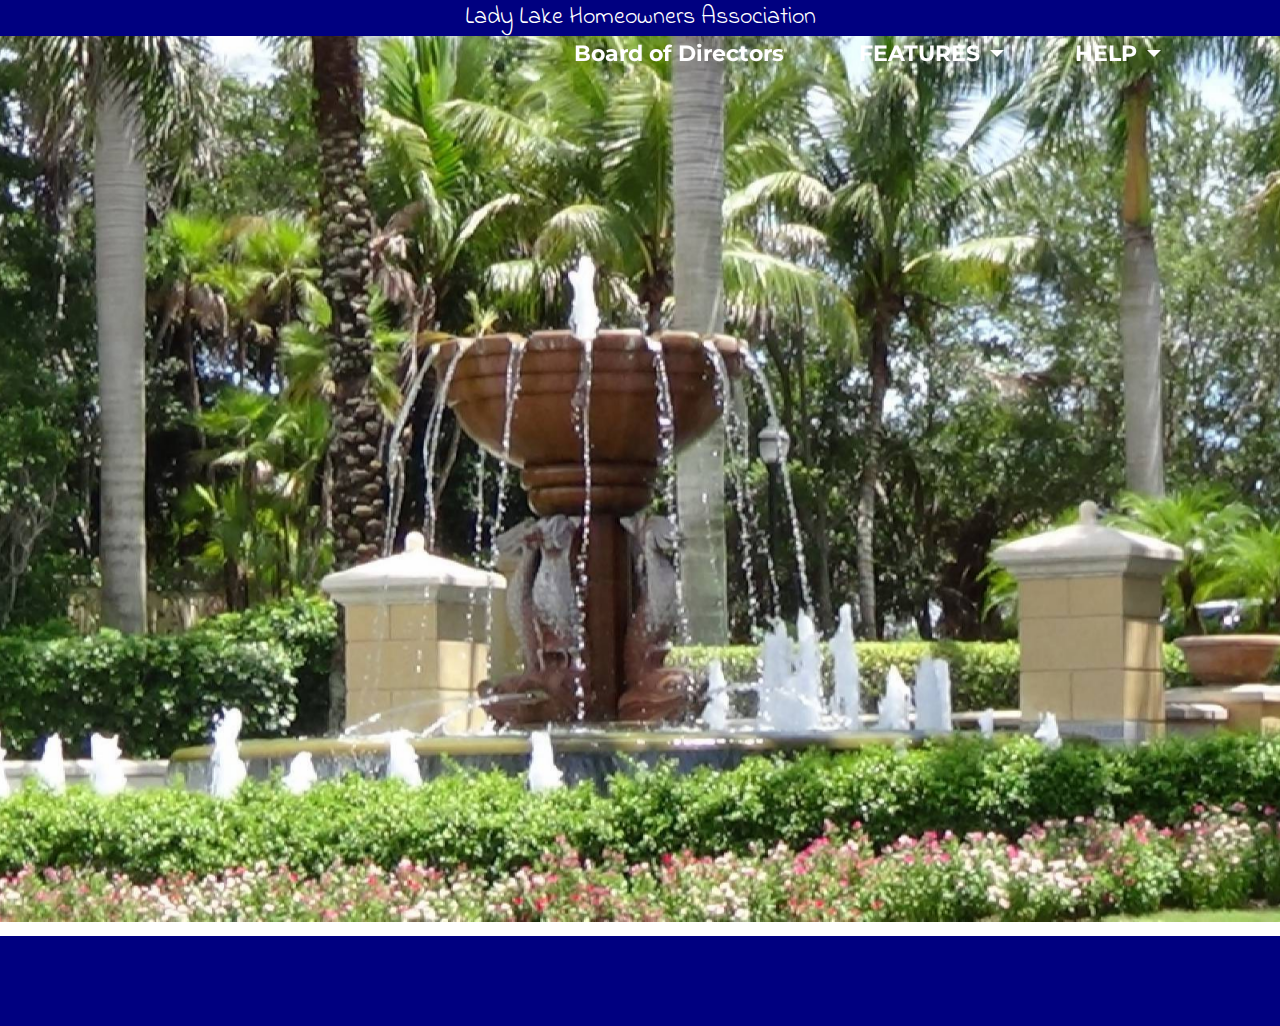
==== index.html @ 6f851787 "create github pages" ====
<!DOCTYPE html>
<html>
<head>
  <!-- Site made with Mobirise Website Builder v3.11.1, https://mobirise.com -->
  <meta charset="UTF-8">
  <meta http-equiv="X-UA-Compatible" content="IE=edge">
  <meta name="generator" content="Mobirise v3.11.1, mobirise.com">
  <meta name="viewport" content="width=device-width, initial-scale=1">
  <link rel="shortcut icon" href="assets/images/logo.png" type="image/x-icon">
  <meta name="description" content="">
  <title>Lady Lake Homeowner's Association</title>
  <link rel="stylesheet" href="https://fonts.googleapis.com/css?family=Lora:400,700,400italic,700italic&amp;subset=latin">
  <link rel="stylesheet" href="https://fonts.googleapis.com/css?family=Montserrat:400,700">
  <link rel="stylesheet" href="https://fonts.googleapis.com/css?family=Raleway:100,100i,200,200i,300,300i,400,400i,500,500i,600,600i,700,700i,800,800i,900,900i">
  <link rel="stylesheet" href="assets/bootstrap-material-design-font/css/material.css">
  <link rel="stylesheet" href="assets/tether/tether.min.css">
  <link rel="stylesheet" href="assets/bootstrap/css/bootstrap.min.css">
  <link rel="stylesheet" href="assets/animate.css/animate.min.css">
  <link rel="stylesheet" href="assets/dropdown/css/style.css">
  <link rel="stylesheet" href="assets/theme/css/style.css">
  <link rel="stylesheet" href="assets/mobirise/css/mbr-additional.css" type="text/css">
  
  
  
</head>
<body>
<section id="menu-2q">

    <nav class="navbar navbar-dropdown bg-color transparent">
        <div class="container">

            <div class="mbr-table">
                
                <div class="mbr-table-cell">

                    <button class="navbar-toggler pull-xs-right hidden-md-up" type="button" data-toggle="collapse" data-target="#exCollapsingNavbar">
                        <div class="hamburger-icon"></div>
                    </button>

                    <ul class="nav-dropdown collapse pull-xs-right nav navbar-nav navbar-toggleable-sm" id="exCollapsingNavbar"><li class="nav-item"><a class="nav-link link" href="page1.html">Board of Directors</a></li><li class="nav-item dropdown"><a class="nav-link link dropdown-toggle" data-toggle="dropdown-submenu" href="https://mobirise.com/" aria-expanded="false">FEATURES</a><div class="dropdown-menu"><a class="dropdown-item" href="https://mobirise.com/">Mobile friendly</a><a class="dropdown-item" href="https://mobirise.com/">Based on Bootstrap</a><div class="dropdown"><a class="dropdown-item dropdown-toggle" data-toggle="dropdown-submenu" href="https://mobirise.com/">Trendy blocks</a><div class="dropdown-menu dropdown-submenu"><a class="dropdown-item" href="https://mobirise.com/">Image/content slider</a><a class="dropdown-item" href="https://mobirise.com/">Contact forms</a><a class="dropdown-item" href="https://mobirise.com/">Image gallery</a><a class="dropdown-item" href="https://mobirise.com/">Mobile menu</a><a class="dropdown-item" href="https://mobirise.com/">Google maps</a><a class="dropdown-item" href="https://mobirise.com/">Social buttons</a><a class="dropdown-item" href="https://mobirise.com/">Google fonts</a><a class="dropdown-item" href="https://mobirise.com/">Video background</a></div></div><a class="dropdown-item" href="https://mobirise.com/">Host anywhere</a></div></li><li class="nav-item dropdown"><a class="nav-link link dropdown-toggle" data-toggle="dropdown-submenu" href="https://mobirise.com/" aria-expanded="false">HELP</a><div class="dropdown-menu"><a class="dropdown-item" href="http://forums.mobirise.com/">Forum</a><a class="dropdown-item" href="https://mobirise.com/">Tutorials</a><a class="dropdown-item" href="https://mobirise.com/">Contact us</a></div></li></ul>
                    <button hidden="" class="navbar-toggler navbar-close" type="button" data-toggle="collapse" data-target="#exCollapsingNavbar">
                        <div class="close-icon"></div>
                    </button>

                </div>
            </div>

        </div>
    </nav>

</section>

<section class="engine"><a rel="external" href="https://mobirise.com">mobirise.com</a></section><section class="mbr-section article mbr-section__container mbr-after-navbar" id="content1-2d" style="background-color: rgb(0, 0, 128); padding-top: 0px; padding-bottom: 0px;">

    <div class="container">
        <div class="row">
            <div class="col-xs-12 lead"><p><span style="line-height: 1.5;">Lady Lake Homeowners Association</span></p></div>
        </div>
    </div>

</section>

<section class="mbr-section mbr-section-hero mbr-section-full mbr-parallax-background" id="header1-23" style="background-image: url(assets/images/fountain-1-2000x1125.jpg);">

    

    <div class="mbr-table-cell">

        <div class="container">
            <div class="row">
                <div class="mbr-section col-md-10 col-md-offset-1 text-xs-center">

                    
                    
                    
                </div>
            </div>
        </div>
    </div>

    

</section>

<section class="mbr-section mbr-section__container article" id="header3-1s" style="background-color: rgb(0, 0, 128); padding-top: 0px; padding-bottom: 0px;">
    <div class="container">
        <div class="row">
            <div class="col-xs-12">
                <h3 class="mbr-section-title display-2"></h3>
                <small class="mbr-section-subtitle"><p><a href="http://#"><img src="https://associationapps.github.io/CodeTestApp/assets/images/bulldog.gif" alt="www.greatcommunities.com" style="width:60px;height:70px;" class="img-circle"></a>&nbsp;Brought To You By KrazyDawg Apps</p></small>
            </div>
        </div>
    </div>
</section>


  <script src="assets/web/assets/jquery/jquery.min.js"></script>
  <script src="assets/tether/tether.min.js"></script>
  <script src="assets/bootstrap/js/bootstrap.min.js"></script>
  <script src="assets/smooth-scroll/SmoothScroll.js"></script>
  <script src="assets/viewportChecker/jquery.viewportchecker.js"></script>
  <script src="assets/jarallax/jarallax.js"></script>
  <script src="assets/dropdown/js/script.min.js"></script>
  <script src="assets/touchSwipe/jquery.touchSwipe.min.js"></script>
  <script src="assets/theme/js/script.js"></script>
  
  
  <input name="animation" type="hidden">
  </body>
</html>
---- assets/bootstrap-material-design-font/css/material.css ----
@font-face {
  font-family: 'Material-Design-Icons';
  src: url('../fonts/Material-Design-Icons.eot?3ocs8m');
  src: url('../fonts/Material-Design-Icons.eot?#iefix3ocs8m') format('embedded-opentype'), url('../fonts/Material-Design-Icons.woff?3ocs8m') format('woff'), url('../fonts/Material-Design-Icons.ttf?3ocs8m') format('truetype'), url('../fonts/Material-Design-Icons.svg?3ocs8m#Material-Design-Icons') format('svg');
  font-weight: normal;
  font-style: normal;
}
[class^="mdi-"],
[class*="mdi-"] {
  speak: none;
  display: inline-block;
  font-style: normal;
  font-variant:normal;
  font-weight:normal;
  /*font-size:24px;*/
  line-height:1;
  font-family:'Material-Design-Icons' !important;
  text-rendering: auto;
  
  -webkit-font-smoothing: antialiased;
  -moz-osx-font-smoothing: grayscale;
  -webkit-transform: translate(0, 0);
      -ms-transform: translate(0, 0);
          transform: translate(0, 0);
}
[class^="mdi-"]:before,
[class*="mdi-"]:before {
  display: inline-block;
  speak: none;
  text-decoration: inherit;
}
[class^="mdi-"].pull-left,
[class*="mdi-"].pull-left {
  margin-right: .3em;
}
[class^="mdi-"].pull-right,
[class*="mdi-"].pull-right {
  margin-left: .3em;
}
[class^="mdi-"].mdi-lg:before,
[class*="mdi-"].mdi-lg:before,
[class^="mdi-"].mdi-lg:after,
[class*="mdi-"].mdi-lg:after {
  font-size: 1.33333333em;
  line-height: 0.75em;
  vertical-align: -15%;
}
[class^="mdi-"].mdi-2x:before,
[class*="mdi-"].mdi-2x:before,
[class^="mdi-"].mdi-2x:after,
[class*="mdi-"].mdi-2x:after {
  font-size: 2em;
}
[class^="mdi-"].mdi-3x:before,
[class*="mdi-"].mdi-3x:before,
[class^="mdi-"].mdi-3x:after,
[class*="mdi-"].mdi-3x:after {
  font-size: 3em;
}
[class^="mdi-"].mdi-4x:before,
[class*="mdi-"].mdi-4x:before,
[class^="mdi-"].mdi-4x:after,
[class*="mdi-"].mdi-4x:after {
  font-size: 4em;
}
[class^="mdi-"].mdi-5x:before,
[class*="mdi-"].mdi-5x:before,
[class^="mdi-"].mdi-5x:after,
[class*="mdi-"].mdi-5x:after {
  font-size: 5em;
}
[class^="mdi-device-signal-cellular-"]:after,
[class^="mdi-device-battery-"]:after,
[class^="mdi-device-battery-charging-"]:after,
[class^="mdi-device-signal-cellular-connected-no-internet-"]:after,
[class^="mdi-device-signal-wifi-"]:after,
[class^="mdi-device-signal-wifi-statusbar-not-connected"]:after,
.mdi-device-network-wifi:after {
  opacity: .3;
  position: absolute;
  left: 0;
  top: 0;
  z-index: 1;
  display: inline-block;
  speak: none;
  text-decoration: inherit;
}
[class^="mdi-device-signal-cellular-"]:after {
  content: "\e758";
}
[class^="mdi-device-battery-"]:after {
  content: "\e735";
}
[class^="mdi-device-battery-charging-"]:after {
  content: "\e733";
}
[class^="mdi-device-signal-cellular-connected-no-internet-"]:after {
  content: "\e75d";
}
[class^="mdi-device-signal-wifi-"]:after,
.mdi-device-network-wifi:after {
  content: "\e765";
}
[class^="mdi-device-signal-wifi-statusbasr-not-connected"]:after {
  content: "\e8f7";
}
.mdi-device-signal-cellular-off:after,
.mdi-device-signal-cellular-null:after,
.mdi-device-signal-cellular-no-sim:after,
.mdi-device-signal-wifi-off:after,
.mdi-device-signal-wifi-4-bar:after,
.mdi-device-signal-cellular-4-bar:after,
.mdi-device-battery-alert:after,
.mdi-device-signal-cellular-connected-no-internet-4-bar:after,
.mdi-device-battery-std:after,
.mdi-device-battery-full .mdi-device-battery-unknown:after {
  content: "";
}
.mdi-fw {
  width: 1.28571429em;
  text-align: center;
}
.mdi-ul {
  padding-left: 0;
  margin-left: 2.14285714em;
  list-style-type: none;
}
.mdi-ul > li {
  position: relative;
}
.mdi-li {
  position: absolute;
  left: -2.14285714em;
  width: 2.14285714em;
  top: 0.14285714em;
  text-align: center;
}
.mdi-li.mdi-lg {
  left: -1.85714286em;
}
.mdi-border {
  padding: .2em .25em .15em;
  border: solid 0.08em #eeeeee;
  border-radius: .1em;
}
.mdi-spin {
  -webkit-animation: mdi-spin 2s infinite linear;
  animation: mdi-spin 2s infinite linear;
  -webkit-transform-origin: 50% 50%;
  -ms-transform-origin: 50% 50%;
      transform-origin: 50% 50%;
}
.mdi-pulse {
  -webkit-animation: mdi-spin 1s steps(8) infinite;
  animation: mdi-spin 1s steps(8) infinite;
  -webkit-transform-origin: 50% 50%;
  -ms-transform-origin: 50% 50%;
      transform-origin: 50% 50%;
}
@-webkit-keyframes mdi-spin {
  0% {
    -webkit-transform: rotate(0deg);
    transform: rotate(0deg);
  }
  100% {
    -webkit-transform: rotate(359deg);
    transform: rotate(359deg);
  }
}
@keyframes mdi-spin {
  0% {
    -webkit-transform: rotate(0deg);
    transform: rotate(0deg);
  }
  100% {
    -webkit-transform: rotate(359deg);
    transform: rotate(359deg);
  }
}
.mdi-rotate-90 {
  filter: progid:DXImageTransform.Microsoft.BasicImage(rotation=1);
  -webkit-transform: rotate(90deg);
  -ms-transform: rotate(90deg);
  transform: rotate(90deg);
}
.mdi-rotate-180 {
  filter: progid:DXImageTransform.Microsoft.BasicImage(rotation=2);
  -webkit-transform: rotate(180deg);
  -ms-transform: rotate(180deg);
  transform: rotate(180deg);
}
.mdi-rotate-270 {
  filter: progid:DXImageTransform.Microsoft.BasicImage(rotation=3);
  -webkit-transform: rotate(270deg);
  -ms-transform: rotate(270deg);
  transform: rotate(270deg);
}
.mdi-flip-horizontal {
  filter: progid:DXImageTransform.Microsoft.BasicImage(rotation=0, mirror=1);
  -webkit-transform: scale(-1, 1);
  -ms-transform: scale(-1, 1);
  transform: scale(-1, 1);
}
.mdi-flip-vertical {
  filter: progid:DXImageTransform.Microsoft.BasicImage(rotation=2, mirror=1);
  -webkit-transform: scale(1, -1);
  -ms-transform: scale(1, -1);
  transform: scale(1, -1);
}
:root .mdi-rotate-90,
:root .mdi-rotate-180,
:root .mdi-rotate-270,
:root .mdi-flip-horizontal,
:root .mdi-flip-vertical {
  -webkit-filter: none;
          filter: none;
}
.mdi-stack {
  position: relative;
  display: inline-block;
  width: 2em;
  height: 2em;
  line-height: 2em;
  vertical-align: middle;
}
.mdi-stack-1x,
.mdi-stack-2x {
  position: absolute;
  left: 0;
  width: 100%;
  text-align: center;
}
.mdi-stack-1x {
  line-height: inherit;
}
.mdi-stack-2x {
  font-size: 2em;
}
.mdi-inverse {
  color: #ffffff;
}
/* Start Icons */
.mdi-action-3d-rotation:before {
  content: "\e600";
}
.mdi-action-accessibility:before {
  content: "\e601";
}
.mdi-action-account-balance-wallet:before {
  content: "\e602";
}
.mdi-action-account-balance:before {
  content: "\e603";
}
.mdi-action-account-box:before {
  content: "\e604";
}
.mdi-action-account-child:before {
  content: "\e605";
}
.mdi-action-account-circle:before {
  content: "\e606";
}
.mdi-action-add-shopping-cart:before {
  content: "\e607";
}
.mdi-action-alarm-add:before {
  content: "\e608";
}
.mdi-action-alarm-off:before {
  content: "\e609";
}
.mdi-action-alarm-on:before {
  content: "\e60a";
}
.mdi-action-alarm:before {
  content: "\e60b";
}
.mdi-action-android:before {
  content: "\e60c";
}
.mdi-action-announcement:before {
  content: "\e60d";
}
.mdi-action-aspect-ratio:before {
  content: "\e60e";
}
.mdi-action-assessment:before {
  content: "\e60f";
}
.mdi-action-assignment-ind:before {
  content: "\e610";
}
.mdi-action-assignment-late:before {
  content: "\e611";
}
.mdi-action-assignment-return:before {
  content: "\e612";
}
.mdi-action-assignment-returned:before {
  content: "\e613";
}
.mdi-action-assignment-turned-in:before {
  content: "\e614";
}
.mdi-action-assignment:before {
  content: "\e615";
}
.mdi-action-autorenew:before {
  content: "\e616";
}
.mdi-action-backup:before {
  content: "\e617";
}
.mdi-action-book:before {
  content: "\e618";
}
.mdi-action-bookmark-outline:before {
  content: "\e619";
}
.mdi-action-bookmark:before {
  content: "\e61a";
}
.mdi-action-bug-report:before {
  content: "\e61b";
}
.mdi-action-cached:before {
  content: "\e61c";
}
.mdi-action-check-circle:before {
  content: "\e61d";
}
.mdi-action-class:before {
  content: "\e61e";
}
.mdi-action-credit-card:before {
  content: "\e61f";
}
.mdi-action-dashboard:before {
  content: "\e620";
}
.mdi-action-delete:before {
  content: "\e621";
}
.mdi-action-description:before {
  content: "\e622";
}
.mdi-action-dns:before {
  content: "\e623";
}
.mdi-action-done-all:before {
  content: "\e624";
}
.mdi-action-done:before {
  content: "\e625";
}
.mdi-action-event:before {
  content: "\e626";
}
.mdi-action-exit-to-app:before {
  content: "\e627";
}
.mdi-action-explore:before {
  content: "\e628";
}
.mdi-action-extension:before {
  content: "\e629";
}
.mdi-action-face-unlock:before {
  content: "\e62a";
}
.mdi-action-favorite-outline:before {
  content: "\e62b";
}
.mdi-action-favorite:before {
  content: "\e62c";
}
.mdi-action-find-in-page:before {
  content: "\e62d";
}
.mdi-action-find-replace:before {
  content: "\e62e";
}
.mdi-action-flip-to-back:before {
  content: "\e62f";
}
.mdi-action-flip-to-front:before {
  content: "\e630";
}
.mdi-action-get-app:before {
  content: "\e631";
}
.mdi-action-grade:before {
  content: "\e632";
}
.mdi-action-group-work:before {
  content: "\e633";
}
.mdi-action-help:before {
  content: "\e634";
}
.mdi-action-highlight-remove:before {
  content: "\e635";
}
.mdi-action-history:before {
  content: "\e636";
}
.mdi-action-home:before {
  content: "\e637";
}
.mdi-action-https:before {
  content: "\e638";
}
.mdi-action-info-outline:before {
  content: "\e639";
}
.mdi-action-info:before {
  content: "\e63a";
}
.mdi-action-input:before {
  content: "\e63b";
}
.mdi-action-invert-colors:before {
  content: "\e63c";
}
.mdi-action-label-outline:before {
  content: "\e63d";
}
.mdi-action-label:before {
  content: "\e63e";
}
.mdi-action-language:before {
  content: "\e63f";
}
.mdi-action-launch:before {
  content: "\e640";
}
.mdi-action-list:before {
  content: "\e641";
}
.mdi-action-lock-open:before {
  content: "\e642";
}
.mdi-action-lock-outline:before {
  content: "\e643";
}
.mdi-action-lock:before {
  content: "\e644";
}
.mdi-action-loyalty:before {
  content: "\e645";
}
.mdi-action-markunread-mailbox:before {
  content: "\e646";
}
.mdi-action-note-add:before {
  content: "\e647";
}
.mdi-action-open-in-browser:before {
  content: "\e648";
}
.mdi-action-open-in-new:before {
  content: "\e649";
}
.mdi-action-open-with:before {
  content: "\e64a";
}
.mdi-action-pageview:before {
  content: "\e64b";
}
.mdi-action-payment:before {
  content: "\e64c";
}
.mdi-action-perm-camera-mic:before {
  content: "\e64d";
}
.mdi-action-perm-contact-cal:before {
  content: "\e64e";
}
.mdi-action-perm-data-setting:before {
  content: "\e64f";
}
.mdi-action-perm-device-info:before {
  content: "\e650";
}
.mdi-action-perm-identity:before {
  content: "\e651";
}
.mdi-action-perm-media:before {
  content: "\e652";
}
.mdi-action-perm-phone-msg:before {
  content: "\e653";
}
.mdi-action-perm-scan-wifi:before {
  content: "\e654";
}
.mdi-action-picture-in-picture:before {
  content: "\e655";
}
.mdi-action-polymer:before {
  content: "\e656";
}
.mdi-action-print:before {
  content: "\e657";
}
.mdi-action-query-builder:before {
  content: "\e658";
}
.mdi-action-question-answer:before {
  content: "\e659";
}
.mdi-action-receipt:before {
  content: "\e65a";
}
.mdi-action-redeem:before {
  content: "\e65b";
}
.mdi-action-reorder:before {
  content: "\e65c";
}
.mdi-action-report-problem:before {
  content: "\e65d";
}
.mdi-action-restore:before {
  content: "\e65e";
}
.mdi-action-room:before {
  content: "\e65f";
}
.mdi-action-schedule:before {
  content: "\e660";
}
.mdi-action-search:before {
  content: "\e661";
}
.mdi-action-settings-applications:before {
  content: "\e662";
}
.mdi-action-settings-backup-restore:before {
  content: "\e663";
}
.mdi-action-settings-bluetooth:before {
  content: "\e664";
}
.mdi-action-settings-cell:before {
  content: "\e665";
}
.mdi-action-settings-display:before {
  content: "\e666";
}
.mdi-action-settings-ethernet:before {
  content: "\e667";
}
.mdi-action-settings-input-antenna:before {
  content: "\e668";
}
.mdi-action-settings-input-component:before {
  content: "\e669";
}
.mdi-action-settings-input-composite:before {
  content: "\e66a";
}
.mdi-action-settings-input-hdmi:before {
  content: "\e66b";
}
.mdi-action-settings-input-svideo:before {
  content: "\e66c";
}
.mdi-action-settings-overscan:before {
  content: "\e66d";
}
.mdi-action-settings-phone:before {
  content: "\e66e";
}
.mdi-action-settings-power:before {
  content: "\e66f";
}
.mdi-action-settings-remote:before {
  content: "\e670";
}
.mdi-action-settings-voice:before {
  content: "\e671";
}
.mdi-action-settings:before {
  content: "\e672";
}
.mdi-action-shop-two:before {
  content: "\e673";
}
.mdi-action-shop:before {
  content: "\e674";
}
.mdi-action-shopping-basket:before {
  content: "\e675";
}
.mdi-action-shopping-cart:before {
  content: "\e676";
}
.mdi-action-speaker-notes:before {
  content: "\e677";
}
.mdi-action-spellcheck:before {
  content: "\e678";
}
.mdi-action-star-rate:before {
  content: "\e679";
}
.mdi-action-stars:before {
  content: "\e67a";
}
.mdi-action-store:before {
  content: "\e67b";
}
.mdi-action-subject:before {
  content: "\e67c";
}
.mdi-action-supervisor-account:before {
  content: "\e67d";
}
.mdi-action-swap-horiz:before {
  content: "\e67e";
}
.mdi-action-swap-vert-circle:before {
  content: "\e67f";
}
.mdi-action-swap-vert:before {
  content: "\e680";
}
.mdi-action-system-update-tv:before {
  content: "\e681";
}
.mdi-action-tab-unselected:before {
  content: "\e682";
}
.mdi-action-tab:before {
  content: "\e683";
}
.mdi-action-theaters:before {
  content: "\e684";
}
.mdi-action-thumb-down:before {
  content: "\e685";
}
.mdi-action-thumb-up:before {
  content: "\e686";
}
.mdi-action-thumbs-up-down:before {
  content: "\e687";
}
.mdi-action-toc:before {
  content: "\e688";
}
.mdi-action-today:before {
  content: "\e689";
}
.mdi-action-track-changes:before {
  content: "\e68a";
}
.mdi-action-translate:before {
  content: "\e68b";
}
.mdi-action-trending-down:before {
  content: "\e68c";
}
.mdi-action-trending-neutral:before {
  content: "\e68d";
}
.mdi-action-trending-up:before {
  content: "\e68e";
}
.mdi-action-turned-in-not:before {
  content: "\e68f";
}
.mdi-action-turned-in:before {
  content: "\e690";
}
.mdi-action-verified-user:before {
  content: "\e691";
}
.mdi-action-view-agenda:before {
  content: "\e692";
}
.mdi-action-view-array:before {
  content: "\e693";
}
.mdi-action-view-carousel:before {
  content: "\e694";
}
.mdi-action-view-column:before {
  content: "\e695";
}
.mdi-action-view-day:before {
  content: "\e696";
}
.mdi-action-view-headline:before {
  content: "\e697";
}
.mdi-action-view-list:before {
  content: "\e698";
}
.mdi-action-view-module:before {
  content: "\e699";
}
.mdi-action-view-quilt:before {
  content: "\e69a";
}
.mdi-action-view-stream:before {
  content: "\e69b";
}
.mdi-action-view-week:before {
  content: "\e69c";
}
.mdi-action-visibility-off:before {
  content: "\e69d";
}
.mdi-action-visibility:before {
  content: "\e69e";
}
.mdi-action-wallet-giftcard:before {
  content: "\e69f";
}
.mdi-action-wallet-membership:before {
  content: "\e6a0";
}
.mdi-action-wallet-travel:before {
  content: "\e6a1";
}
.mdi-action-work:before {
  content: "\e6a2";
}
.mdi-alert-error:before {
  content: "\e6a3";
}
.mdi-alert-warning:before {
  content: "\e6a4";
}
.mdi-av-album:before {
  content: "\e6a5";
}
.mdi-av-closed-caption:before {
  content: "\e6a6";
}
.mdi-av-equalizer:before {
  content: "\e6a7";
}
.mdi-av-explicit:before {
  content: "\e6a8";
}
.mdi-av-fast-forward:before {
  content: "\e6a9";
}
.mdi-av-fast-rewind:before {
  content: "\e6aa";
}
.mdi-av-games:before {
  content: "\e6ab";
}
.mdi-av-hearing:before {
  content: "\e6ac";
}
.mdi-av-high-quality:before {
  content: "\e6ad";
}
.mdi-av-loop:before {
  content: "\e6ae";
}
.mdi-av-mic-none:before {
  content: "\e6af";
}
.mdi-av-mic-off:before {
  content: "\e6b0";
}
.mdi-av-mic:before {
  content: "\e6b1";
}
.mdi-av-movie:before {
  content: "\e6b2";
}
.mdi-av-my-library-add:before {
  content: "\e6b3";
}
.mdi-av-my-library-books:before {
  content: "\e6b4";
}
.mdi-av-my-library-music:before {
  content: "\e6b5";
}
.mdi-av-new-releases:before {
  content: "\e6b6";
}
.mdi-av-not-interested:before {
  content: "\e6b7";
}
.mdi-av-pause-circle-fill:before {
  content: "\e6b8";
}
.mdi-av-pause-circle-outline:before {
  content: "\e6b9";
}
.mdi-av-pause:before {
  content: "\e6ba";
}
.mdi-av-play-arrow:before {
  content: "\e6bb";
}
.mdi-av-play-circle-fill:before {
  content: "\e6bc";
}
.mdi-av-play-circle-outline:before {
  content: "\e6bd";
}
.mdi-av-play-shopping-bag:before {
  content: "\e6be";
}
.mdi-av-playlist-add:before {
  content: "\e6bf";
}
.mdi-av-queue-music:before {
  content: "\e6c0";
}
.mdi-av-queue:before {
  content: "\e6c1";
}
.mdi-av-radio:before {
  content: "\e6c2";
}
.mdi-av-recent-actors:before {
  content: "\e6c3";
}
.mdi-av-repeat-one:before {
  content: "\e6c4";
}
.mdi-av-repeat:before {
  content: "\e6c5";
}
.mdi-av-replay:before {
  content: "\e6c6";
}
.mdi-av-shuffle:before {
  content: "\e6c7";
}
.mdi-av-skip-next:before {
  content: "\e6c8";
}
.mdi-av-skip-previous:before {
  content: "\e6c9";
}
.mdi-av-snooze:before {
  content: "\e6ca";
}
.mdi-av-stop:before {
  content: "\e6cb";
}
.mdi-av-subtitles:before {
  content: "\e6cc";
}
.mdi-av-surround-sound:before {
  content: "\e6cd";
}
.mdi-av-timer:before {
  content: "\e6ce";
}
.mdi-av-video-collection:before {
  content: "\e6cf";
}
.mdi-av-videocam-off:before {
  content: "\e6d0";
}
.mdi-av-videocam:before {
  content: "\e6d1";
}
.mdi-av-volume-down:before {
  content: "\e6d2";
}
.mdi-av-volume-mute:before {
  content: "\e6d3";
}
.mdi-av-volume-off:before {
  content: "\e6d4";
}
.mdi-av-volume-up:before {
  content: "\e6d5";
}
.mdi-av-web:before {
  content: "\e6d6";
}
.mdi-communication-business:before {
  content: "\e6d7";
}
.mdi-communication-call-end:before {
  content: "\e6d8";
}
.mdi-communication-call-made:before {
  content: "\e6d9";
}
.mdi-communication-call-merge:before {
  content: "\e6da";
}
.mdi-communication-call-missed:before {
  content: "\e6db";
}
.mdi-communication-call-received:before {
  content: "\e6dc";
}
.mdi-communication-call-split:before {
  content: "\e6dd";
}
.mdi-communication-call:before {
  content: "\e6de";
}
.mdi-communication-chat:before {
  content: "\e6df";
}
.mdi-communication-clear-all:before {
  content: "\e6e0";
}
.mdi-communication-comment:before {
  content: "\e6e1";
}
.mdi-communication-contacts:before {
  content: "\e6e2";
}
.mdi-communication-dialer-sip:before {
  content: "\e6e3";
}
.mdi-communication-dialpad:before {
  content: "\e6e4";
}
.mdi-communication-dnd-on:before {
  content: "\e6e5";
}
.mdi-communication-email:before {
  content: "\e6e6";
}
.mdi-communication-forum:before {
  content: "\e6e7";
}
.mdi-communication-import-export:before {
  content: "\e6e8";
}
.mdi-communication-invert-colors-off:before {
  content: "\e6e9";
}
.mdi-communication-invert-colors-on:before {
  content: "\e6ea";
}
.mdi-communication-live-help:before {
  content: "\e6eb";
}
.mdi-communication-location-off:before {
  content: "\e6ec";
}
.mdi-communication-location-on:before {
  content: "\e6ed";
}
.mdi-communication-message:before {
  content: "\e6ee";
}
.mdi-communication-messenger:before {
  content: "\e6ef";
}
.mdi-communication-no-sim:before {
  content: "\e6f0";
}
.mdi-communication-phone:before {
  content: "\e6f1";
}
.mdi-communication-portable-wifi-off:before {
  content: "\e6f2";
}
.mdi-communication-quick-contacts-dialer:before {
  content: "\e6f3";
}
.mdi-communication-quick-contacts-mail:before {
  content: "\e6f4";
}
.mdi-communication-ring-volume:before {
  content: "\e6f5";
}
.mdi-communication-stay-current-landscape:before {
  content: "\e6f6";
}
.mdi-communication-stay-current-portrait:before {
  content: "\e6f7";
}
.mdi-communication-stay-primary-landscape:before {
  content: "\e6f8";
}
.mdi-communication-stay-primary-portrait:before {
  content: "\e6f9";
}
.mdi-communication-swap-calls:before {
  content: "\e6fa";
}
.mdi-communication-textsms:before {
  content: "\e6fb";
}
.mdi-communication-voicemail:before {
  content: "\e6fc";
}
.mdi-communication-vpn-key:before {
  content: "\e6fd";
}
.mdi-content-add-box:before {
  content: "\e6fe";
}
.mdi-content-add-circle-outline:before {
  content: "\e6ff";
}
.mdi-content-add-circle:before {
  content: "\e700";
}
.mdi-content-add:before {
  content: "\e701";
}
.mdi-content-archive:before {
  content: "\e702";
}
.mdi-content-backspace:before {
  content: "\e703";
}
.mdi-content-block:before {
  content: "\e704";
}
.mdi-content-clear:before {
  content: "\e705";
}
.mdi-content-content-copy:before {
  content: "\e706";
}
.mdi-content-content-cut:before {
  content: "\e707";
}
.mdi-content-content-paste:before {
  content: "\e708";
}
.mdi-content-create:before {
  content: "\e709";
}
.mdi-content-drafts:before {
  content: "\e70a";
}
.mdi-content-filter-list:before {
  content: "\e70b";
}
.mdi-content-flag:before {
  content: "\e70c";
}
.mdi-content-forward:before {
  content: "\e70d";
}
.mdi-content-gesture:before {
  content: "\e70e";
}
.mdi-content-inbox:before {
  content: "\e70f";
}
.mdi-content-link:before {
  content: "\e710";
}
.mdi-content-mail:before {
  content: "\e711";
}
.mdi-content-markunread:before {
  content: "\e712";
}
.mdi-content-redo:before {
  content: "\e713";
}
.mdi-content-remove-circle-outline:before {
  content: "\e714";
}
.mdi-content-remove-circle:before {
  content: "\e715";
}
.mdi-content-remove:before {
  content: "\e716";
}
.mdi-content-reply-all:before {
  content: "\e717";
}
.mdi-content-reply:before {
  content: "\e718";
}
.mdi-content-report:before {
  content: "\e719";
}
.mdi-content-save:before {
  content: "\e71a";
}
.mdi-content-select-all:before {
  content: "\e71b";
}
.mdi-content-send:before {
  content: "\e71c";
}
.mdi-content-sort:before {
  content: "\e71d";
}
.mdi-content-text-format:before {
  content: "\e71e";
}
.mdi-content-undo:before {
  content: "\e71f";
}
.mdi-editor-attach-file:before {
  content: "\e776";
}
.mdi-editor-attach-money:before {
  content: "\e777";
}
.mdi-editor-border-all:before {
  content: "\e778";
}
.mdi-editor-border-bottom:before {
  content: "\e779";
}
.mdi-editor-border-clear:before {
  content: "\e77a";
}
.mdi-editor-border-color:before {
  content: "\e77b";
}
.mdi-editor-border-horizontal:before {
  content: "\e77c";
}
.mdi-editor-border-inner:before {
  content: "\e77d";
}
.mdi-editor-border-left:before {
  content: "\e77e";
}
.mdi-editor-border-outer:before {
  content: "\e77f";
}
.mdi-editor-border-right:before {
  content: "\e780";
}
.mdi-editor-border-style:before {
  content: "\e781";
}
.mdi-editor-border-top:before {
  content: "\e782";
}
.mdi-editor-border-vertical:before {
  content: "\e783";
}
.mdi-editor-format-align-center:before {
  content: "\e784";
}
.mdi-editor-format-align-justify:before {
  content: "\e785";
}
.mdi-editor-format-align-left:before {
  content: "\e786";
}
.mdi-editor-format-align-right:before {
  content: "\e787";
}
.mdi-editor-format-bold:before {
  content: "\e788";
}
.mdi-editor-format-clear:before {
  content: "\e789";
}
.mdi-editor-format-color-fill:before {
  content: "\e78a";
}
.mdi-editor-format-color-reset:before {
  content: "\e78b";
}
.mdi-editor-format-color-text:before {
  content: "\e78c";
}
.mdi-editor-format-indent-decrease:before {
  content: "\e78d";
}
.mdi-editor-format-indent-increase:before {
  content: "\e78e";
}
.mdi-editor-format-italic:before {
  content: "\e78f";
}
.mdi-editor-format-line-spacing:before {
  content: "\e790";
}
.mdi-editor-format-list-bulleted:before {
  content: "\e791";
}
.mdi-editor-format-list-numbered:before {
  content: "\e792";
}
.mdi-editor-format-paint:before {
  content: "\e793";
}
.mdi-editor-format-quote:before {
  content: "\e794";
}
.mdi-editor-format-size:before {
  content: "\e795";
}
.mdi-editor-format-strikethrough:before {
  content: "\e796";
}
.mdi-editor-format-textdirection-l-to-r:before {
  content: "\e797";
}
.mdi-editor-format-textdirection-r-to-l:before {
  content: "\e798";
}
.mdi-editor-format-underline:before {
  content: "\e799";
}
.mdi-editor-functions:before {
  content: "\e79a";
}
.mdi-editor-insert-chart:before {
  content: "\e79b";
}
.mdi-editor-insert-comment:before {
  content: "\e79c";
}
.mdi-editor-insert-drive-file:before {
  content: "\e79d";
}
.mdi-editor-insert-emoticon:before {
  content: "\e79e";
}
.mdi-editor-insert-invitation:before {
  content: "\e79f";
}
.mdi-editor-insert-link:before {
  content: "\e7a0";
}
.mdi-editor-insert-photo:before {
  content: "\e7a1";
}
.mdi-editor-merge-type:before {
  content: "\e7a2";
}
.mdi-editor-mode-comment:before {
  content: "\e7a3";
}
.mdi-editor-mode-edit:before {
  content: "\e7a4";
}
.mdi-editor-publish:before {
  content: "\e7a5";
}
.mdi-editor-vertical-align-bottom:before {
  content: "\e7a6";
}
.mdi-editor-vertical-align-center:before {
  content: "\e7a7";
}
.mdi-editor-vertical-align-top:before {
  content: "\e7a8";
}
.mdi-editor-wrap-text:before {
  content: "\e7a9";
}
.mdi-file-attachment:before {
  content: "\e7aa";
}
.mdi-file-cloud-circle:before {
  content: "\e7ab";
}
.mdi-file-cloud-done:before {
  content: "\e7ac";
}
.mdi-file-cloud-download:before {
  content: "\e7ad";
}
.mdi-file-cloud-off:before {
  content: "\e7ae";
}
.mdi-file-cloud-queue:before {
  content: "\e7af";
}
.mdi-file-cloud-upload:before {
  content: "\e7b0";
}
.mdi-file-cloud:before {
  content: "\e7b1";
}
.mdi-file-file-download:before {
  content: "\e7b2";
}
.mdi-file-file-upload:before {
  content: "\e7b3";
}
.mdi-file-folder-open:before {
  content: "\e7b4";
}
.mdi-file-folder-shared:before {
  content: "\e7b5";
}
.mdi-file-folder:before {
  content: "\e7b6";
}
.mdi-device-access-alarm:before {
  content: "\e720";
}
.mdi-device-access-alarms:before {
  content: "\e721";
}
.mdi-device-access-time:before {
  content: "\e722";
}
.mdi-device-add-alarm:before {
  content: "\e723";
}
.mdi-device-airplanemode-off:before {
  content: "\e724";
}
.mdi-device-airplanemode-on:before {
  content: "\e725";
}
.mdi-device-battery-20:before {
  content: "\e726";
}
.mdi-device-battery-30:before {
  content: "\e727";
}
.mdi-device-battery-50:before {
  content: "\e728";
}
.mdi-device-battery-60:before {
  content: "\e729";
}
.mdi-device-battery-80:before {
  content: "\e72a";
}
.mdi-device-battery-90:before {
  content: "\e72b";
}
.mdi-device-battery-alert:before {
  content: "\e72c";
}
.mdi-device-battery-charging-20:before {
  content: "\e72d";
}
.mdi-device-battery-charging-30:before {
  content: "\e72e";
}
.mdi-device-battery-charging-50:before {
  content: "\e72f";
}
.mdi-device-battery-charging-60:before {
  content: "\e730";
}
.mdi-device-battery-charging-80:before {
  content: "\e731";
}
.mdi-device-battery-charging-90:before {
  content: "\e732";
}
.mdi-device-battery-charging-full:before {
  content: "\e733";
}
.mdi-device-battery-full:before {
  content: "\e734";
}
.mdi-device-battery-std:before {
  content: "\e735";
}
.mdi-device-battery-unknown:before {
  content: "\e736";
}
.mdi-device-bluetooth-connected:before {
  content: "\e737";
}
.mdi-device-bluetooth-disabled:before {
  content: "\e738";
}
.mdi-device-bluetooth-searching:before {
  content: "\e739";
}
.mdi-device-bluetooth:before {
  content: "\e73a";
}
.mdi-device-brightness-auto:before {
  content: "\e73b";
}
.mdi-device-brightness-high:before {
  content: "\e73c";
}
.mdi-device-brightness-low:before {
  content: "\e73d";
}
.mdi-device-brightness-medium:before {
  content: "\e73e";
}
.mdi-device-data-usage:before {
  content: "\e73f";
}
.mdi-device-developer-mode:before {
  content: "\e740";
}
.mdi-device-devices:before {
  content: "\e741";
}
.mdi-device-dvr:before {
  content: "\e742";
}
.mdi-device-gps-fixed:before {
  content: "\e743";
}
.mdi-device-gps-not-fixed:before {
  content: "\e744";
}
.mdi-device-gps-off:before {
  content: "\e745";
}
.mdi-device-location-disabled:before {
  content: "\e746";
}
.mdi-device-location-searching:before {
  content: "\e747";
}
.mdi-device-multitrack-audio:before {
  content: "\e748";
}
.mdi-device-network-cell:before {
  content: "\e749";
}
.mdi-device-network-wifi:before {
  content: "\e74a";
}
.mdi-device-nfc:before {
  content: "\e74b";
}
.mdi-device-now-wallpaper:before {
  content: "\e74c";
}
.mdi-device-now-widgets:before {
  content: "\e74d";
}
.mdi-device-screen-lock-landscape:before {
  content: "\e74e";
}
.mdi-device-screen-lock-portrait:before {
  content: "\e74f";
}
.mdi-device-screen-lock-rotation:before {
  content: "\e750";
}
.mdi-device-screen-rotation:before {
  content: "\e751";
}
.mdi-device-sd-storage:before {
  content: "\e752";
}
.mdi-device-settings-system-daydream:before {
  content: "\e753";
}
.mdi-device-signal-cellular-0-bar:before {
  content: "\e754";
}
.mdi-device-signal-cellular-1-bar:before {
  content: "\e755";
}
.mdi-device-signal-cellular-2-bar:before {
  content: "\e756";
}
.mdi-device-signal-cellular-3-bar:before {
  content: "\e757";
}
.mdi-device-signal-cellular-4-bar:before {
  content: "\e758";
}
.mdi-signal-wifi-statusbar-connected-no-internet-after:before {
  content: "\e8f6";
}
.mdi-device-signal-cellular-connected-no-internet-0-bar:before {
  content: "\e759";
}
.mdi-device-signal-cellular-connected-no-internet-1-bar:before {
  content: "\e75a";
}
.mdi-device-signal-cellular-connected-no-internet-2-bar:before {
  content: "\e75b";
}
.mdi-device-signal-cellular-connected-no-internet-3-bar:before {
  content: "\e75c";
}
.mdi-device-signal-cellular-connected-no-internet-4-bar:before {
  content: "\e75d";
}
.mdi-device-signal-cellular-no-sim:before {
  content: "\e75e";
}
.mdi-device-signal-cellular-null:before {
  content: "\e75f";
}
.mdi-device-signal-cellular-off:before {
  content: "\e760";
}
.mdi-device-signal-wifi-0-bar:before {
  content: "\e761";
}
.mdi-device-signal-wifi-1-bar:before {
  content: "\e762";
}
.mdi-device-signal-wifi-2-bar:before {
  content: "\e763";
}
.mdi-device-signal-wifi-3-bar:before {
  content: "\e764";
}
.mdi-device-signal-wifi-4-bar:before {
  content: "\e765";
}
.mdi-device-signal-wifi-off:before {
  content: "\e766";
}
.mdi-device-signal-wifi-statusbar-1-bar:before {
  content: "\e767";
}
.mdi-device-signal-wifi-statusbar-2-bar:before {
  content: "\e768";
}
.mdi-device-signal-wifi-statusbar-3-bar:before {
  content: "\e769";
}
.mdi-device-signal-wifi-statusbar-4-bar:before {
  content: "\e76a";
}
.mdi-device-signal-wifi-statusbar-connected-no-internet-:before {
  content: "\e76b";
}
.mdi-device-signal-wifi-statusbar-connected-no-internet:before {
  content: "\e76f";
}
.mdi-device-signal-wifi-statusbar-connected-no-internet-2:before {
  content: "\e76c";
}
.mdi-device-signal-wifi-statusbar-connected-no-internet-3:before {
  content: "\e76d";
}
.mdi-device-signal-wifi-statusbar-connected-no-internet-4:before {
  content: "\e76e";
}
.mdi-signal-wifi-statusbar-not-connected-after:before {
  content: "\e8f7";
}
.mdi-device-signal-wifi-statusbar-not-connected:before {
  content: "\e770";
}
.mdi-device-signal-wifi-statusbar-null:before {
  content: "\e771";
}
.mdi-device-storage:before {
  content: "\e772";
}
.mdi-device-usb:before {
  content: "\e773";
}
.mdi-device-wifi-lock:before {
  content: "\e774";
}
.mdi-device-wifi-tethering:before {
  content: "\e775";
}
.mdi-hardware-cast-connected:before {
  content: "\e7b7";
}
.mdi-hardware-cast:before {
  content: "\e7b8";
}
.mdi-hardware-computer:before {
  content: "\e7b9";
}
.mdi-hardware-desktop-mac:before {
  content: "\e7ba";
}
.mdi-hardware-desktop-windows:before {
  content: "\e7bb";
}
.mdi-hardware-dock:before {
  content: "\e7bc";
}
.mdi-hardware-gamepad:before {
  content: "\e7bd";
}
.mdi-hardware-headset-mic:before {
  content: "\e7be";
}
.mdi-hardware-headset:before {
  content: "\e7bf";
}
.mdi-hardware-keyboard-alt:before {
  content: "\e7c0";
}
.mdi-hardware-keyboard-arrow-down:before {
  content: "\e7c1";
}
.mdi-hardware-keyboard-arrow-left:before {
  content: "\e7c2";
}
.mdi-hardware-keyboard-arrow-right:before {
  content: "\e7c3";
}
.mdi-hardware-keyboard-arrow-up:before {
  content: "\e7c4";
}
.mdi-hardware-keyboard-backspace:before {
  content: "\e7c5";
}
.mdi-hardware-keyboard-capslock:before {
  content: "\e7c6";
}
.mdi-hardware-keyboard-control:before {
  content: "\e7c7";
}
.mdi-hardware-keyboard-hide:before {
  content: "\e7c8";
}
.mdi-hardware-keyboard-return:before {
  content: "\e7c9";
}
.mdi-hardware-keyboard-tab:before {
  content: "\e7ca";
}
.mdi-hardware-keyboard-voice:before {
  content: "\e7cb";
}
.mdi-hardware-keyboard:before {
  content: "\e7cc";
}
.mdi-hardware-laptop-chromebook:before {
  content: "\e7cd";
}
.mdi-hardware-laptop-mac:before {
  content: "\e7ce";
}
.mdi-hardware-laptop-windows:before {
  content: "\e7cf";
}
.mdi-hardware-laptop:before {
  content: "\e7d0";
}
.mdi-hardware-memory:before {
  content: "\e7d1";
}
.mdi-hardware-mouse:before {
  content: "\e7d2";
}
.mdi-hardware-phone-android:before {
  content: "\e7d3";
}
.mdi-hardware-phone-iphone:before {
  content: "\e7d4";
}
.mdi-hardware-phonelink-off:before {
  content: "\e7d5";
}
.mdi-hardware-phonelink:before {
  content: "\e7d6";
}
.mdi-hardware-security:before {
  content: "\e7d7";
}
.mdi-hardware-sim-card:before {
  content: "\e7d8";
}
.mdi-hardware-smartphone:before {
  content: "\e7d9";
}
.mdi-hardware-speaker:before {
  content: "\e7da";
}
.mdi-hardware-tablet-android:before {
  content: "\e7db";
}
.mdi-hardware-tablet-mac:before {
  content: "\e7dc";
}
.mdi-hardware-tablet:before {
  content: "\e7dd";
}
.mdi-hardware-tv:before {
  content: "\e7de";
}
.mdi-hardware-watch:before {
  content: "\e7df";
}
.mdi-image-add-to-photos:before {
  content: "\e7e0";
}
.mdi-image-adjust:before {
  content: "\e7e1";
}
.mdi-image-assistant-photo:before {
  content: "\e7e2";
}
.mdi-image-audiotrack:before {
  content: "\e7e3";
}
.mdi-image-blur-circular:before {
  content: "\e7e4";
}
.mdi-image-blur-linear:before {
  content: "\e7e5";
}
.mdi-image-blur-off:before {
  content: "\e7e6";
}
.mdi-image-blur-on:before {
  content: "\e7e7";
}
.mdi-image-brightness-1:before {
  content: "\e7e8";
}
.mdi-image-brightness-2:before {
  content: "\e7e9";
}
.mdi-image-brightness-3:before {
  content: "\e7ea";
}
.mdi-image-brightness-4:before {
  content: "\e7eb";
}
.mdi-image-brightness-5:before {
  content: "\e7ec";
}
.mdi-image-brightness-6:before {
  content: "\e7ed";
}
.mdi-image-brightness-7:before {
  content: "\e7ee";
}
.mdi-image-brush:before {
  content: "\e7ef";
}
.mdi-image-camera-alt:before {
  content: "\e7f0";
}
.mdi-image-camera-front:before {
  content: "\e7f1";
}
.mdi-image-camera-rear:before {
  content: "\e7f2";
}
.mdi-image-camera-roll:before {
  content: "\e7f3";
}
.mdi-image-camera:before {
  content: "\e7f4";
}
.mdi-image-center-focus-strong:before {
  content: "\e7f5";
}
.mdi-image-center-focus-weak:before {
  content: "\e7f6";
}
.mdi-image-collections:before {
  content: "\e7f7";
}
.mdi-image-color-lens:before {
  content: "\e7f8";
}
.mdi-image-colorize:before {
  content: "\e7f9";
}
.mdi-image-compare:before {
  content: "\e7fa";
}
.mdi-image-control-point-duplicate:before {
  content: "\e7fb";
}
.mdi-image-control-point:before {
  content: "\e7fc";
}
.mdi-image-crop-3-2:before {
  content: "\e7fd";
}
.mdi-image-crop-5-4:before {
  content: "\e7fe";
}
.mdi-image-crop-7-5:before {
  content: "\e7ff";
}
.mdi-image-crop-16-9:before {
  content: "\e800";
}
.mdi-image-crop-din:before {
  content: "\e801";
}
.mdi-image-crop-free:before {
  content: "\e802";
}
.mdi-image-crop-landscape:before {
  content: "\e803";
}
.mdi-image-crop-original:before {
  content: "\e804";
}
.mdi-image-crop-portrait:before {
  content: "\e805";
}
.mdi-image-crop-square:before {
  content: "\e806";
}
.mdi-image-crop:before {
  content: "\e807";
}
.mdi-image-dehaze:before {
  content: "\e808";
}
.mdi-image-details:before {
  content: "\e809";
}
.mdi-image-edit:before {
  content: "\e80a";
}
.mdi-image-exposure-minus-1:before {
  content: "\e80b";
}
.mdi-image-exposure-minus-2:before {
  content: "\e80c";
}
.mdi-image-exposure-plus-1:before {
  content: "\e80d";
}
.mdi-image-exposure-plus-2:before {
  content: "\e80e";
}
.mdi-image-exposure-zero:before {
  content: "\e80f";
}
.mdi-image-exposure:before {
  content: "\e810";
}
.mdi-image-filter-1:before {
  content: "\e811";
}
.mdi-image-filter-2:before {
  content: "\e812";
}
.mdi-image-filter-3:before {
  content: "\e813";
}
.mdi-image-filter-4:before {
  content: "\e814";
}
.mdi-image-filter-5:before {
  content: "\e815";
}
.mdi-image-filter-6:before {
  content: "\e816";
}
.mdi-image-filter-7:before {
  content: "\e817";
}
.mdi-image-filter-8:before {
  content: "\e818";
}
.mdi-image-filter-9-plus:before {
  content: "\e819";
}
.mdi-image-filter-9:before {
  content: "\e81a";
}
.mdi-image-filter-b-and-w:before {
  content: "\e81b";
}
.mdi-image-filter-center-focus:before {
  content: "\e81c";
}
.mdi-image-filter-drama:before {
  content: "\e81d";
}
.mdi-image-filter-frames:before {
  content: "\e81e";
}
.mdi-image-filter-hdr:before {
  content: "\e81f";
}
.mdi-image-filter-none:before {
  content: "\e820";
}
.mdi-image-filter-tilt-shift:before {
  content: "\e821";
}
.mdi-image-filter-vintage:before {
  content: "\e822";
}
.mdi-image-filter:before {
  content: "\e823";
}
.mdi-image-flare:before {
  content: "\e824";
}
.mdi-image-flash-auto:before {
  content: "\e825";
}
.mdi-image-flash-off:before {
  content: "\e826";
}
.mdi-image-flash-on:before {
  content: "\e827";
}
.mdi-image-flip:before {
  content: "\e828";
}
.mdi-image-gradient:before {
  content: "\e829";
}
.mdi-image-grain:before {
  content: "\e82a";
}
.mdi-image-grid-off:before {
  content: "\e82b";
}
.mdi-image-grid-on:before {
  content: "\e82c";
}
.mdi-image-hdr-off:before {
  content: "\e82d";
}
.mdi-image-hdr-on:before {
  content: "\e82e";
}
.mdi-image-hdr-strong:before {
  content: "\e82f";
}
.mdi-image-hdr-weak:before {
  content: "\e830";
}
.mdi-image-healing:before {
  content: "\e831";
}
.mdi-image-image-aspect-ratio:before {
  content: "\e832";
}
.mdi-image-image:before {
  content: "\e833";
}
.mdi-image-iso:before {
  content: "\e834";
}
.mdi-image-landscape:before {
  content: "\e835";
}
.mdi-image-leak-add:before {
  content: "\e836";
}
.mdi-image-leak-remove:before {
  content: "\e837";
}
.mdi-image-lens:before {
  content: "\e838";
}
.mdi-image-looks-3:before {
  content: "\e839";
}
.mdi-image-looks-4:before {
  content: "\e83a";
}
.mdi-image-looks-5:before {
  content: "\e83b";
}
.mdi-image-looks-6:before {
  content: "\e83c";
}
.mdi-image-looks-one:before {
  content: "\e83d";
}
.mdi-image-looks-two:before {
  content: "\e83e";
}
.mdi-image-looks:before {
  content: "\e83f";
}
.mdi-image-loupe:before {
  content: "\e840";
}
.mdi-image-movie-creation:before {
  content: "\e841";
}
.mdi-image-nature-people:before {
  content: "\e842";
}
.mdi-image-nature:before {
  content: "\e843";
}
.mdi-image-navigate-before:before {
  content: "\e844";
}
.mdi-image-navigate-next:before {
  content: "\e845";
}
.mdi-image-palette:before {
  content: "\e846";
}
.mdi-image-panorama-fisheye:before {
  content: "\e847";
}
.mdi-image-panorama-horizontal:before {
  content: "\e848";
}
.mdi-image-panorama-vertical:before {
  content: "\e849";
}
.mdi-image-panorama-wide-angle:before {
  content: "\e84a";
}
.mdi-image-panorama:before {
  content: "\e84b";
}
.mdi-image-photo-album:before {
  content: "\e84c";
}
.mdi-image-photo-camera:before {
  content: "\e84d";
}
.mdi-image-photo-library:before {
  content: "\e84e";
}
.mdi-image-photo:before {
  content: "\e84f";
}
.mdi-image-portrait:before {
  content: "\e850";
}
.mdi-image-remove-red-eye:before {
  content: "\e851";
}
.mdi-image-rotate-left:before {
  content: "\e852";
}
.mdi-image-rotate-right:before {
  content: "\e853";
}
.mdi-image-slideshow:before {
  content: "\e854";
}
.mdi-image-straighten:before {
  content: "\e855";
}
.mdi-image-style:before {
  content: "\e856";
}
.mdi-image-switch-camera:before {
  content: "\e857";
}
.mdi-image-switch-video:before {
  content: "\e858";
}
.mdi-image-tag-faces:before {
  content: "\e859";
}
.mdi-image-texture:before {
  content: "\e85a";
}
.mdi-image-timelapse:before {
  content: "\e85b";
}
.mdi-image-timer-3:before {
  content: "\e85c";
}
.mdi-image-timer-10:before {
  content: "\e85d";
}
.mdi-image-timer-auto:before {
  content: "\e85e";
}
.mdi-image-timer-off:before {
  content: "\e85f";
}
.mdi-image-timer:before {
  content: "\e860";
}
.mdi-image-tonality:before {
  content: "\e861";
}
.mdi-image-transform:before {
  content: "\e862";
}
.mdi-image-tune:before {
  content: "\e863";
}
.mdi-image-wb-auto:before {
  content: "\e864";
}
.mdi-image-wb-cloudy:before {
  content: "\e865";
}
.mdi-image-wb-incandescent:before {
  content: "\e866";
}
.mdi-image-wb-irradescent:before {
  content: "\e867";
}
.mdi-image-wb-sunny:before {
  content: "\e868";
}
.mdi-maps-beenhere:before {
  content: "\e869";
}
.mdi-maps-directions-bike:before {
  content: "\e86a";
}
.mdi-maps-directions-bus:before {
  content: "\e86b";
}
.mdi-maps-directions-car:before {
  content: "\e86c";
}
.mdi-maps-directions-ferry:before {
  content: "\e86d";
}
.mdi-maps-directions-subway:before {
  content: "\e86e";
}
.mdi-maps-directions-train:before {
  content: "\e86f";
}
.mdi-maps-directions-transit:before {
  content: "\e870";
}
.mdi-maps-directions-walk:before {
  content: "\e871";
}
.mdi-maps-directions:before {
  content: "\e872";
}
.mdi-maps-flight:before {
  content: "\e873";
}
.mdi-maps-hotel:before {
  content: "\e874";
}
.mdi-maps-layers-clear:before {
  content: "\e875";
}
.mdi-maps-layers:before {
  content: "\e876";
}
.mdi-maps-local-airport:before {
  content: "\e877";
}
.mdi-maps-local-atm:before {
  content: "\e878";
}
.mdi-maps-local-attraction:before {
  content: "\e879";
}
.mdi-maps-local-bar:before {
  content: "\e87a";
}
.mdi-maps-local-cafe:before {
  content: "\e87b";
}
.mdi-maps-local-car-wash:before {
  content: "\e87c";
}
.mdi-maps-local-convenience-store:before {
  content: "\e87d";
}
.mdi-maps-local-drink:before {
  content: "\e87e";
}
.mdi-maps-local-florist:before {
  content: "\e87f";
}
.mdi-maps-local-gas-station:before {
  content: "\e880";
}
.mdi-maps-local-grocery-store:before {
  content: "\e881";
}
.mdi-maps-local-hospital:before {
  content: "\e882";
}
.mdi-maps-local-hotel:before {
  content: "\e883";
}
.mdi-maps-local-laundry-service:before {
  content: "\e884";
}
.mdi-maps-local-library:before {
  content: "\e885";
}
.mdi-maps-local-mall:before {
  content: "\e886";
}
.mdi-maps-local-movies:before {
  content: "\e887";
}
.mdi-maps-local-offer:before {
  content: "\e888";
}
.mdi-maps-local-parking:before {
  content: "\e889";
}
.mdi-maps-local-pharmacy:before {
  content: "\e88a";
}
.mdi-maps-local-phone:before {
  content: "\e88b";
}
.mdi-maps-local-pizza:before {
  content: "\e88c";
}
.mdi-maps-local-play:before {
  content: "\e88d";
}
.mdi-maps-local-post-office:before {
  content: "\e88e";
}
.mdi-maps-local-print-shop:before {
  content: "\e88f";
}
.mdi-maps-local-restaurant:before {
  content: "\e890";
}
.mdi-maps-local-see:before {
  content: "\e891";
}
.mdi-maps-local-shipping:before {
  content: "\e892";
}
.mdi-maps-local-taxi:before {
  content: "\e893";
}
.mdi-maps-location-history:before {
  content: "\e894";
}
.mdi-maps-map:before {
  content: "\e895";
}
.mdi-maps-my-location:before {
  content: "\e896";
}
.mdi-maps-navigation:before {
  content: "\e897";
}
.mdi-maps-pin-drop:before {
  content: "\e898";
}
.mdi-maps-place:before {
  content: "\e899";
}
.mdi-maps-rate-review:before {
  content: "\e89a";
}
.mdi-maps-restaurant-menu:before {
  content: "\e89b";
}
.mdi-maps-satellite:before {
  content: "\e89c";
}
.mdi-maps-store-mall-directory:before {
  content: "\e89d";
}
.mdi-maps-terrain:before {
  content: "\e89e";
}
.mdi-maps-traffic:before {
  content: "\e89f";
}
.mdi-navigation-apps:before {
  content: "\e8a0";
}
.mdi-navigation-arrow-back:before {
  content: "\e8a1";
}
.mdi-navigation-arrow-drop-down-circle:before {
  content: "\e8a2";
}
.mdi-navigation-arrow-drop-down:before {
  content: "\e8a3";
}
.mdi-navigation-arrow-drop-up:before {
  content: "\e8a4";
}
.mdi-navigation-arrow-forward:before {
  content: "\e8a5";
}
.mdi-navigation-cancel:before {
  content: "\e8a6";
}
.mdi-navigation-check:before {
  content: "\e8a7";
}
.mdi-navigation-chevron-left:before {
  content: "\e8a8";
}
.mdi-navigation-chevron-right:before {
  content: "\e8a9";
}
.mdi-navigation-close:before {
  content: "\e8aa";
}
.mdi-navigation-expand-less:before {
  content: "\e8ab";
}
.mdi-navigation-expand-more:before {
  content: "\e8ac";
}
.mdi-navigation-fullscreen-exit:before {
  content: "\e8ad";
}
.mdi-navigation-fullscreen:before {
  content: "\e8ae";
}
.mdi-navigation-menu:before {
  content: "\e8af";
}
.mdi-navigation-more-horiz:before {
  content: "\e8b0";
}
.mdi-navigation-more-vert:before {
  content: "\e8b1";
}
.mdi-navigation-refresh:before {
  content: "\e8b2";
}
.mdi-navigation-unfold-less:before {
  content: "\e8b3";
}
.mdi-navigation-unfold-more:before {
  content: "\e8b4";
}
.mdi-notification-adb:before {
  content: "\e8b5";
}
.mdi-notification-bluetooth-audio:before {
  content: "\e8b6";
}
.mdi-notification-disc-full:before {
  content: "\e8b7";
}
.mdi-notification-dnd-forwardslash:before {
  content: "\e8b8";
}
.mdi-notification-do-not-disturb:before {
  content: "\e8b9";
}
.mdi-notification-drive-eta:before {
  content: "\e8ba";
}
.mdi-notification-event-available:before {
  content: "\e8bb";
}
.mdi-notification-event-busy:before {
  content: "\e8bc";
}
.mdi-notification-event-note:before {
  content: "\e8bd";
}
.mdi-notification-folder-special:before {
  content: "\e8be";
}
.mdi-notification-mms:before {
  content: "\e8bf";
}
.mdi-notification-more:before {
  content: "\e8c0";
}
.mdi-notification-network-locked:before {
  content: "\e8c1";
}
.mdi-notification-phone-bluetooth-speaker:before {
  content: "\e8c2";
}
.mdi-notification-phone-forwarded:before {
  content: "\e8c3";
}
.mdi-notification-phone-in-talk:before {
  content: "\e8c4";
}
.mdi-notification-phone-locked:before {
  content: "\e8c5";
}
.mdi-notification-phone-missed:before {
  content: "\e8c6";
}
.mdi-notification-phone-paused:before {
  content: "\e8c7";
}
.mdi-notification-play-download:before {
  content: "\e8c8";
}
.mdi-notification-play-install:before {
  content: "\e8c9";
}
.mdi-notification-sd-card:before {
  content: "\e8ca";
}
.mdi-notification-sim-card-alert:before {
  content: "\e8cb";
}
.mdi-notification-sms-failed:before {
  content: "\e8cc";
}
.mdi-notification-sms:before {
  content: "\e8cd";
}
.mdi-notification-sync-disabled:before {
  content: "\e8ce";
}
.mdi-notification-sync-problem:before {
  content: "\e8cf";
}
.mdi-notification-sync:before {
  content: "\e8d0";
}
.mdi-notification-system-update:before {
  content: "\e8d1";
}
.mdi-notification-tap-and-play:before {
  content: "\e8d2";
}
.mdi-notification-time-to-leave:before {
  content: "\e8d3";
}
.mdi-notification-vibration:before {
  content: "\e8d4";
}
.mdi-notification-voice-chat:before {
  content: "\e8d5";
}
.mdi-notification-vpn-lock:before {
  content: "\e8d6";
}
.mdi-social-cake:before {
  content: "\e8d7";
}
.mdi-social-domain:before {
  content: "\e8d8";
}
.mdi-social-group-add:before {
  content: "\e8d9";
}
.mdi-social-group:before {
  content: "\e8da";
}
.mdi-social-location-city:before {
  content: "\e8db";
}
.mdi-social-mood:before {
  content: "\e8dc";
}
.mdi-social-notifications-none:before {
  content: "\e8dd";
}
.mdi-social-notifications-off:before {
  content: "\e8de";
}
.mdi-social-notifications-on:before {
  content: "\e8df";
}
.mdi-social-notifications-paused:before {
  content: "\e8e0";
}
.mdi-social-notifications:before {
  content: "\e8e1";
}
.mdi-social-pages:before {
  content: "\e8e2";
}
.mdi-social-party-mode:before {
  content: "\e8e3";
}
.mdi-social-people-outline:before {
  content: "\e8e4";
}
.mdi-social-people:before {
  content: "\e8e5";
}
.mdi-social-person-add:before {
  content: "\e8e6";
}
.mdi-social-person-outline:before {
  content: "\e8e7";
}
.mdi-social-person:before {
  content: "\e8e8";
}
.mdi-social-plus-one:before {
  content: "\e8e9";
}
.mdi-social-poll:before {
  content: "\e8ea";
}
.mdi-social-public:before {
  content: "\e8eb";
}
.mdi-social-school:before {
  content: "\e8ec";
}
.mdi-social-share:before {
  content: "\e8ed";
}
.mdi-social-whatshot:before {
  content: "\e8ee";
}
.mdi-toggle-check-box-outline-blank:before {
  content: "\e8ef";
}
.mdi-toggle-check-box:before {
  content: "\e8f0";
}
.mdi-toggle-radio-button-off:before {
  content: "\e8f1";
}
.mdi-toggle-radio-button-on:before {
  content: "\e8f2";
}
.mdi-toggle-star-half:before {
  content: "\e8f3";
}
.mdi-toggle-star-outline:before {
  content: "\e8f4";
}
.mdi-toggle-star:before {
  content: "\e8f5";
}
---- assets/dropdown/css/style.css ----
.navbar-dropdown {
  left: 0;
  padding: 0;
  position: absolute;
  right: 0;
  top: 0;
  transition: all 0.45s ease;
  z-index: 1030; }
  .navbar-dropdown .navbar-brand {
    float: none;
    font-size: 0;
    padding: 1.25rem 0;
    position: relative;
    transition: padding 0.25s ease;
    white-space: nowrap; }
    .navbar-dropdown .navbar-brand::before {
      content: "";
      display: inline-block;
      height: 100%;
      vertical-align: middle; }
  .navbar-dropdown .navbar-logo,
  .navbar-dropdown .navbar-caption {
    display: inline-block;
    vertical-align: middle; }
  .navbar-dropdown .navbar-logo {
    margin-right: 0.8rem;
    transition: margin 0.3s ease-in-out; }
    .navbar-dropdown .navbar-logo img {
      height: 3.125rem;
      transition: all 0.3s ease-in-out; }
  .navbar-dropdown .mbr-table-cell {
    height: 5.625rem; }
  .navbar-dropdown .navbar-caption {
    font-family: "Montserrat";
    font-size: 1rem;
    font-weight: 700;
    white-space: normal; }
    .navbar-dropdown .navbar-caption, .navbar-dropdown .navbar-caption:hover {
      color: inherit;
      text-decoration: none; }
  .navbar-dropdown.navbar-fixed-top {
    position: fixed; }
  .navbar-dropdown.bg-color.transparent {
    background: none !important; }
  .navbar-dropdown.navbar-short .navbar-brand {
    padding: 0.625rem 0; }
  .navbar-dropdown.navbar-short .navbar-logo {
    margin-right: 0.5rem; }
    .navbar-dropdown.navbar-short .navbar-logo img {
      height: 2.375rem; }
  .navbar-dropdown.navbar-short .mbr-table-cell {
    height: 3.625rem; }
  .navbar-dropdown .navbar-close {
    left: 0.6875rem;
    position: fixed;
    top: 0.75rem;
    z-index: 1000; }
  .navbar-dropdown.opened {
    background: none !important; }
    .navbar-dropdown.opened .navbar-brand,
    .navbar-dropdown.opened .navbar-toggler {
      display: none; }
  .navbar-dropdown .hamburger-icon {
    content: "";
    width: 16px;
    -webkit-box-shadow: 0 -6px 0 1px,0 0 0 1px,0 6px 0 1px;
    -moz-box-shadow: 0 -6px 0 1px,0 0 0 1px,0 6px 0 1px;
    box-shadow: 0 -6px 0 1px,0 0 0 1px,0 6px 0 1px; }
  .navbar-dropdown .close-icon {
    position: relative;
    width: 21px;
    height: 21px;
    overflow: hidden; }
    .navbar-dropdown .close-icon::before, .navbar-dropdown .close-icon::after {
      content: '';
      position: absolute;
      height: 2px;
      width: 100%;
      top: 50%;
      left: 0;
      margin-top: -1px; }
    .navbar-dropdown .close-icon::before {
      transform: rotate(45deg);
      -ms-transform: rotate(45deg);
      -webkit-transform: rotate(45deg); }
    .navbar-dropdown .close-icon::after {
      transform: rotate(-45deg);
      -ms-transform: rotate(-45deg);
      -webkit-transform: rotate(-45deg); }

.dropdown-menu .dropdown-toggle[data-toggle="dropdown-submenu"]::after {
  border-bottom: 0.35em solid transparent;
  border-left: 0.35em solid;
  border-right: 0;
  border-top: 0.35em solid transparent;
  margin-left: 0.3rem; }

.dropdown-menu .dropdown-item:focus {
  outline: 0; }

.nav-dropdown {
  display: table !important;
  font-family: "Montserrat";
  font-size: 0.75rem;
  font-weight: 700;
  height: auto !important; }
  .nav-dropdown .nav-item {
    display: table-cell;
    float: none;
    vertical-align: middle; }
  .nav-dropdown .nav-btn {
    padding-left: 1rem; }
  .nav-dropdown .link {
    margin: 1.667em;
    padding: 0;
    transition: color .2s ease-in-out; }
    .nav-dropdown .link.dropdown-toggle {
      margin-right: 2.583em; }
      .nav-dropdown .link.dropdown-toggle::after {
        margin-left: .25rem;
        border-top: 0.35em solid;
        border-right: 0.35em solid transparent;
        border-left: 0.35em solid transparent;
        border-bottom: 0; }
      .nav-dropdown .link.dropdown-toggle::after {
        display: block;
        margin-top: -0.1667em;
        position: absolute;
        right: 1.3333em;
        top: 50%; }
      .nav-dropdown .link.dropdown-toggle[aria-expanded="true"] {
        margin: 0;
        padding: 1.667em 2.583em 1.667em 1.667em; }
  .nav-dropdown .link::after,
  .nav-dropdown .dropdown-item::after {
    color: inherit; }
  .nav-dropdown .btn {
    font-size: 0.75rem;
    font-weight: 700;
    letter-spacing: 0;
    margin-bottom: 0;
    padding-left: 1.25rem;
    padding-right: 1.25rem; }
  .nav-dropdown .dropdown-menu {
    border-radius: 0;
    border: 0;
    left: 0;
    margin: 0;
    padding-bottom: 1.25rem;
    padding-top: 1.25rem; }
  .nav-dropdown .dropdown-submenu {
    left: 100%;
    margin-left: 0.125rem;
    margin-top: -1.25rem;
    top: 0; }
  .nav-dropdown .dropdown-item {
    font-size: 0.8125rem;
    font-weight: 500;
    line-height: 2;
    padding: 0.3846em 4.615em 0.3846em 1.5385em;
    position: relative;
    transition: color .2s ease-in-out, background-color .2s ease-in-out; }
    .nav-dropdown .dropdown-item::after {
      margin-top: -0.3077em;
      position: absolute;
      right: 1.1538em;
      top: 50%; }
    .nav-dropdown .dropdown-item:focus, .nav-dropdown .dropdown-item:hover {
      background: none; }

@media (max-width: 767px) {
  .nav-dropdown.navbar-toggleable-sm {
    bottom: 0;
    display: none;
    left: 0;
    overflow-x: hidden;
    position: fixed;
    top: 0;
    transform: translateX(-100%);
    -ms-transform: translateX(-100%);
    -webkit-transform: translateX(-100%);
    width: 18.75rem;
    z-index: 999; } }
.nav-dropdown.navbar-toggleable-xl {
  bottom: 0;
  display: none;
  left: 0;
  overflow-x: hidden;
  position: fixed;
  top: 0;
  transform: translateX(-100%);
  -ms-transform: translateX(-100%);
  -webkit-transform: translateX(-100%);
  width: 18.75rem;
  z-index: 999; }

.nav-dropdown-sm {
  display: block !important;
  overflow-x: hidden;
  overflow: auto;
  padding-top: 3.875rem; }
  .nav-dropdown-sm::after {
    content: "";
    display: block;
    height: 3rem;
    width: 100%; }
  .nav-dropdown-sm.collapse.in ~ .navbar-close {
    display: block !important; }
  .nav-dropdown-sm.collapsing, .nav-dropdown-sm.collapse.in {
    transform: translateX(0);
    -ms-transform: translateX(0);
    -webkit-transform: translateX(0);
    transition: all 0.25s ease-out;
    -webkit-transition: all 0.25s ease-out; }
  .nav-dropdown-sm.collapsing[aria-expanded="false"] {
    transform: translateX(-100%);
    -ms-transform: translateX(-100%);
    -webkit-transform: translateX(-100%); }
  .nav-dropdown-sm .nav-item {
    display: block;
    margin-left: 0 !important;
    padding-left: 0; }
  .nav-dropdown-sm .link,
  .nav-dropdown-sm .dropdown-item {
    border-top: 1px dotted rgba(255, 255, 255, 0.1);
    font-size: 0.8125rem;
    line-height: 1.6;
    margin: 0 !important;
    padding: 0.875rem 2.4rem 0.875rem 1.5625rem !important;
    position: relative;
    white-space: normal; }
    .nav-dropdown-sm .link:focus, .nav-dropdown-sm .link:hover,
    .nav-dropdown-sm .dropdown-item:focus,
    .nav-dropdown-sm .dropdown-item:hover {
      background: rgba(0, 0, 0, 0.2) !important; }
  .nav-dropdown-sm .nav-btn {
    position: relative;
    padding: 1.5625rem 1.5625rem 0 1.5625rem; }
    .nav-dropdown-sm .nav-btn::before {
      border-top: 1px dotted rgba(255, 255, 255, 0.1);
      content: "";
      left: 0;
      position: absolute;
      top: 0;
      width: 100%; }
    .nav-dropdown-sm .nav-btn + .nav-btn {
      padding-top: 0.625rem; }
      .nav-dropdown-sm .nav-btn + .nav-btn::before {
        display: none; }
  .nav-dropdown-sm .btn {
    padding: 0.625rem 0; }
  .nav-dropdown-sm .dropdown-toggle::after {
    position: absolute;
    right: 1.25rem;
    top: 50%;
    margin-top: -0.154em; }
  .nav-dropdown-sm .dropdown-toggle[data-toggle="dropdown-submenu"]::after {
    margin-left: .25rem;
    border-top: 0.35em solid;
    border-right: 0.35em solid transparent;
    border-left: 0.35em solid transparent;
    border-bottom: 0; }
  .nav-dropdown-sm .dropdown-toggle[data-toggle="dropdown-submenu"][aria-expanded="true"]::after {
    border-top: 0;
    border-right: 0.35em solid transparent;
    border-left: 0.35em solid transparent;
    border-bottom: 0.35em solid; }
  .nav-dropdown-sm .dropdown-menu {
    margin: 0;
    padding: 0;
    position: relative;
    top: 0;
    left: 0;
    width: 100%;
    border: 0;
    float: none;
    border-radius: 0;
    background: none; }

.is-builder .nav-dropdown.collapsing {
  transition: none !important; }

/*# sourceMappingURL=style.css.map */
---- assets/mobirise/css/mbr-additional.css ----
@import url(https://fonts.googleapis.com/css?family=Indie+Flower);
@import url(https://fonts.googleapis.com/css?family=Montserrat:400,700);
@import url(https://fonts.googleapis.com/css?family=Lora:400,700);




body,
input,
textarea,
.mbr-company .list-group-text {
  font-family: 'Montserrat', sans-serif;
}
.mbr-footer-content li,
.mbr-footer .mbr-contacts li {
  font-family: 'Montserrat', sans-serif;
}
.btn,
.alert,
h1,
h2,
h3,
h4,
h5,
h6,
.h1,
.h2,
.h3,
.h4,
.h5,
.h6,
.display-1,
.display-2,
.display-3,
.display-4,
.mbr-figure .mbr-figure-caption,
.mbr-gallery-title,
.mbr-map [data-state-details],
.mbr-price {
  font-family: 'Montserrat', sans-serif;
}
.mbr-footer-content h1,
.mbr-footer .mbr-contacts h1,
.mbr-footer-content h2,
.mbr-footer .mbr-contacts h2,
.mbr-footer-content h3,
.mbr-footer .mbr-contacts h3,
.mbr-footer-content h4,
.mbr-footer .mbr-contacts h4,
.mbr-footer-content p strong,
.mbr-footer .mbr-contacts p strong,
.mbr-footer-content strong,
.mbr-footer .mbr-contacts strong {
  font-family: 'Montserrat', sans-serif;
}
.btn {
  border-radius: 1.6em;
}
.mbr-subscribe .btn {
  border-radius: 1.6em !important;
}
.btn-sm,
.lead a,
.lead blockquote,
.mbr-section-subtitle,
.mbr-section-hero .mbr-section-lead,
.mbr-cards .card-subtitle,
.mbr-testimonial .card-block {
  font-family: 'Lora', serif;
}
.mbr-author-name {
  font-family: 'Montserrat', sans-serif;
}
.mbr-author-desc {
  font-family: 'Lora', serif;
}
.mbr-plan-title {
  font-family: 'Montserrat', sans-serif;
}
.mbr-plan-subtitle,
.mbr-plan-price-desc {
  font-family: 'Lora', serif;
}
.bg-primary {
  background-color: #ffffff !important;
}
.bg-success {
  background-color: #00a885 !important;
}
.bg-info {
  background-color: #7e9b9f !important;
}
.bg-warning {
  background-color: #000000 !important;
}
.bg-danger {
  background-color: #ffffff !important;
}
.btn-primary {
  background-color: #ffffff;
  border-color: #ffffff;
  color: #ffffff;
}
.btn-primary:hover,
.btn-primary:focus,
.btn-primary.focus,
.btn-primary:active,
.btn-primary.active {
  color: #ffffff;
  background-color: #d4d4d4;
  border-color: #d4d4d4;
}
.btn-primary.disabled,
.btn-primary:disabled {
  color: #ffffff !important;
  background-color: #d4d4d4 !important;
  border-color: #d4d4d4 !important;
}
.btn-secondary {
  background-color: #b8312f;
  border-color: #b8312f;
  color: #ffffff;
}
.btn-secondary:hover,
.btn-secondary:focus,
.btn-secondary.focus,
.btn-secondary:active,
.btn-secondary.active {
  color: #ffffff;
  background-color: #7b211f;
  border-color: #7b211f;
}
.btn-secondary.disabled,
.btn-secondary:disabled {
  color: #ffffff !important;
  background-color: #7b211f !important;
  border-color: #7b211f !important;
}
.btn-info {
  background-color: #7e9b9f;
  border-color: #7e9b9f;
  color: #ffffff;
}
.btn-info:hover,
.btn-info:focus,
.btn-info.focus,
.btn-info:active,
.btn-info.active {
  color: #ffffff;
  background-color: #597478;
  border-color: #597478;
}
.btn-info.disabled,
.btn-info:disabled {
  color: #ffffff !important;
  background-color: #597478 !important;
  border-color: #597478 !important;
}
.btn-success {
  background-color: #00a885;
  border-color: #00a885;
  color: #ffffff;
}
.btn-success:hover,
.btn-success:focus,
.btn-success.focus,
.btn-success:active,
.btn-success.active {
  color: #ffffff;
  background-color: #005c48;
  border-color: #005c48;
}
.btn-success.disabled,
.btn-success:disabled {
  color: #ffffff !important;
  background-color: #005c48 !important;
  border-color: #005c48 !important;
}
.btn-warning {
  background-color: #000000;
  border-color: #000000;
  color: #ffffff;
}
.btn-warning:hover,
.btn-warning:focus,
.btn-warning.focus,
.btn-warning:active,
.btn-warning.active {
  color: #ffffff;
  background-color: #000000;
  border-color: #000000;
}
.btn-warning.disabled,
.btn-warning:disabled {
  color: #ffffff !important;
  background-color: #000000 !important;
  border-color: #000000 !important;
}
.btn-danger {
  background-color: #ffffff;
  border-color: #ffffff;
  color: #ffffff;
}
.btn-danger:hover,
.btn-danger:focus,
.btn-danger.focus,
.btn-danger:active,
.btn-danger.active {
  color: #ffffff;
  background-color: #d4d4d4;
  border-color: #d4d4d4;
}
.btn-danger.disabled,
.btn-danger:disabled {
  color: #ffffff !important;
  background-color: #d4d4d4 !important;
  border-color: #d4d4d4 !important;
}
.btn-primary-outline {
  background: none;
  border-color: #ffffff;
  color: #ffffff;
}
.btn-primary-outline:hover,
.btn-primary-outline:focus,
.btn-primary-outline.focus,
.btn-primary-outline:active,
.btn-primary-outline.active {
  color: #ffffff;
  background-color: #ffffff;
  border-color: #ffffff;
}
.btn-primary-outline.disabled,
.btn-primary-outline:disabled {
  color: #ffffff !important;
  background-color: #ffffff !important;
  border-color: #ffffff !important;
}
.btn-secondary-outline {
  background: none;
  border-color: #671b1a;
  color: #671b1a;
}
.btn-secondary-outline:hover,
.btn-secondary-outline:focus,
.btn-secondary-outline.focus,
.btn-secondary-outline:active,
.btn-secondary-outline.active {
  color: #ffffff;
  background-color: #b8312f;
  border-color: #b8312f;
}
.btn-secondary-outline.disabled,
.btn-secondary-outline:disabled {
  color: #ffffff !important;
  background-color: #b8312f !important;
  border-color: #b8312f !important;
}
.btn-info-outline {
  background: none;
  border-color: #4e6669;
  color: #4e6669;
}
.btn-info-outline:hover,
.btn-info-outline:focus,
.btn-info-outline.focus,
.btn-info-outline:active,
.btn-info-outline.active {
  color: #ffffff;
  background-color: #7e9b9f;
  border-color: #7e9b9f;
}
.btn-info-outline.disabled,
.btn-info-outline:disabled {
  color: #ffffff !important;
  background-color: #7e9b9f !important;
  border-color: #7e9b9f !important;
}
.btn-success-outline {
  background: none;
  border-color: #004234;
  color: #004234;
}
.btn-success-outline:hover,
.btn-success-outline:focus,
.btn-success-outline.focus,
.btn-success-outline:active,
.btn-success-outline.active {
  color: #ffffff;
  background-color: #00a885;
  border-color: #00a885;
}
.btn-success-outline.disabled,
.btn-success-outline:disabled {
  color: #ffffff !important;
  background-color: #00a885 !important;
  border-color: #00a885 !important;
}
.btn-warning-outline {
  background: none;
  border-color: #000000;
  color: #000000;
}
.btn-warning-outline:hover,
.btn-warning-outline:focus,
.btn-warning-outline.focus,
.btn-warning-outline:active,
.btn-warning-outline.active {
  color: #ffffff;
  background-color: #000000;
  border-color: #000000;
}
.btn-warning-outline.disabled,
.btn-warning-outline:disabled {
  color: #ffffff !important;
  background-color: #000000 !important;
  border-color: #000000 !important;
}
.btn-danger-outline {
  background: none;
  border-color: #ffffff;
  color: #ffffff;
}
.btn-danger-outline:hover,
.btn-danger-outline:focus,
.btn-danger-outline.focus,
.btn-danger-outline:active,
.btn-danger-outline.active {
  color: #ffffff;
  background-color: #ffffff;
  border-color: #ffffff;
}
.btn-danger-outline.disabled,
.btn-danger-outline:disabled {
  color: #ffffff !important;
  background-color: #ffffff !important;
  border-color: #ffffff !important;
}
.text-primary {
  color: #ffffff !important;
}
.text-success {
  color: #00a885 !important;
}
.text-info {
  color: #7e9b9f !important;
}
.text-warning {
  color: #000000 !important;
}
.text-danger {
  color: #ffffff !important;
}
.alert-success {
  background-color: #00a885;
}
.alert-info {
  background-color: #7e9b9f;
}
.alert-warning {
  background-color: #000000;
}
.alert-danger {
  background-color: #ffffff;
}
.btn-social {
  border-color: #ffffff;
}
.btn-social:hover {
  background: #ffffff;
}
.mbr-company .list-group-item.active .list-group-text {
  color: #ffffff;
}
.mbr-footer p a,
.mbr-footer ul a {
  color: #ffffff;
}
.mbr-footer-content li::before,
.mbr-footer .mbr-contacts li::before {
  background: #ffffff;
}
.mbr-footer-content li a:hover,
.mbr-footer .mbr-contacts li a:hover {
  color: #ffffff;
}
.lead a,
.lead a:hover {
  color: #ffffff;
}
.lead blockquote {
  border-color: #ffffff;
}
.mbr-plan-header.bg-primary .mbr-plan-subtitle,
.mbr-plan-header.bg-primary .mbr-plan-price-desc {
  color: #ffffff;
}
.mbr-plan-header.bg-success .mbr-plan-subtitle,
.mbr-plan-header.bg-success .mbr-plan-price-desc {
  color: #28ffd2;
}
.mbr-plan-header.bg-info .mbr-plan-subtitle,
.mbr-plan-header.bg-info .mbr-plan-price-desc {
  color: #c7d4d5;
}
.mbr-plan-header.bg-warning .mbr-plan-subtitle,
.mbr-plan-header.bg-warning .mbr-plan-price-desc {
  color: #b3b3b3;
}
.mbr-plan-header.bg-danger .mbr-plan-subtitle,
.mbr-plan-header.bg-danger .mbr-plan-price-desc {
  color: #ffffff;
}
.mbr-small-footer a,
.mbr-gallery-filter li:hover {
  color: #ffffff;
}
.scrollToTop_wraper {
  opacity: 0 !important;
}
#content1-2d DIV {
  color: #ffffff;
}
#content1-2d P {
  text-align: center;
  font-family: 'Indie Flower', cursive;
  font-size: 24px;
}
#header3-1s .mbr-section-title,
#header3-1s .mbr-section-subtitle {
  text-align: center;
}
#header3-1s H3 {
  font-size: 24px;
  text-align: right;
  color: #ffffff;
}
#header3-1s SMALL {
  color: #ff0000;
  text-align: right;
  font-size: 12px;
}
#header3-1s P {
  color: #ffffff;
  font-size: 12px;
}
#menu-2q .hide-buttons .nav-btn {
  display: none !important;
}
#menu-2q .navbar-caption {
  color: #ffffff;
}
#menu-2q .navbar-toggler {
  color: #ffffff;
}
#menu-2q .close-icon::before,
#menu-2q .close-icon::after {
  background-color: #ffffff;
}
#menu-2q .link,
#menu-2q .dropdown-item {
  color: #ffffff;
}
#menu-2q .link {
  font-size: 1.4rem;
}
#menu-2q .dropdown-item,
#menu-2q .nav-dropdown-sm .link {
  font-size: 1.516rem;
}
#menu-2q .link:hover,
#menu-2q .dropdown-item:hover,
#menu-2q .link:focus,
#menu-2q .dropdown-item:focus {
  color: #ffffff;
}
#menu-2q .link[aria-expanded="true"],
#menu-2q .dropdown-menu {
  background: #00004d;
}
#menu-2q .nav-dropdown-sm .link:focus,
#menu-2q .nav-dropdown-sm .link:hover,
#menu-2q .nav-dropdown-sm .dropdown-item:focus,
#menu-2q .nav-dropdown-sm .dropdown-item:hover {
  background: #000071!important;
}
#menu-2q .navbar,
#menu-2q .nav-dropdown-sm,
#menu-2q .nav-dropdown-sm .link[aria-expanded="true"],
#menu-2q .nav-dropdown-sm .dropdown-menu {
  background: #000080;
}
#menu-2q .bg-color.transparent .link {
  color: #ffffff;
  transition: none;
}
#menu-2q .bg-color.transparent.opened .link {
  transition: color 0.2s ease-in-out;
}
#menu-2q .bg-color.transparent.opened .link:hover,
#menu-2q .bg-color.transparent.opened .link:focus {
  color: #ffffff;
}
#menu-2q .link[aria-expanded="true"],
#menu-2q .dropdown-item[aria-expanded="true"] {
  color: #ffffff!important;
}




#content1-2p P {
  text-align: center;
  color: #ffffff;
  font-family: 'Indie Flower', cursive;
  font-size: 24px;
}
#content1-11 P {
  color: #000000;
  font-family: 'Montserrat', sans-serif;
  font-size: 16px;
  text-align: center;
}
#content1-14 P {
  color: #000000;
  font-family: 'Montserrat', sans-serif;
  font-size: 14px;
}
#header3-16 .mbr-section-title,
#header3-16 .mbr-section-subtitle {
  text-align: center;
}
#header3-16 H3 {
  font-size: 24px;
  text-align: right;
  color: #ffffff;
}
#header3-16 SMALL {
  color: #ff0000;
  text-align: right;
  font-size: 12px;
}
#header3-16 P {
  color: #ffffff;
  font-family: 'Montserrat', sans-serif;
  font-size: 11px;
  text-align: left;
}
#content1-1q P {
  color: #ffffff;
}
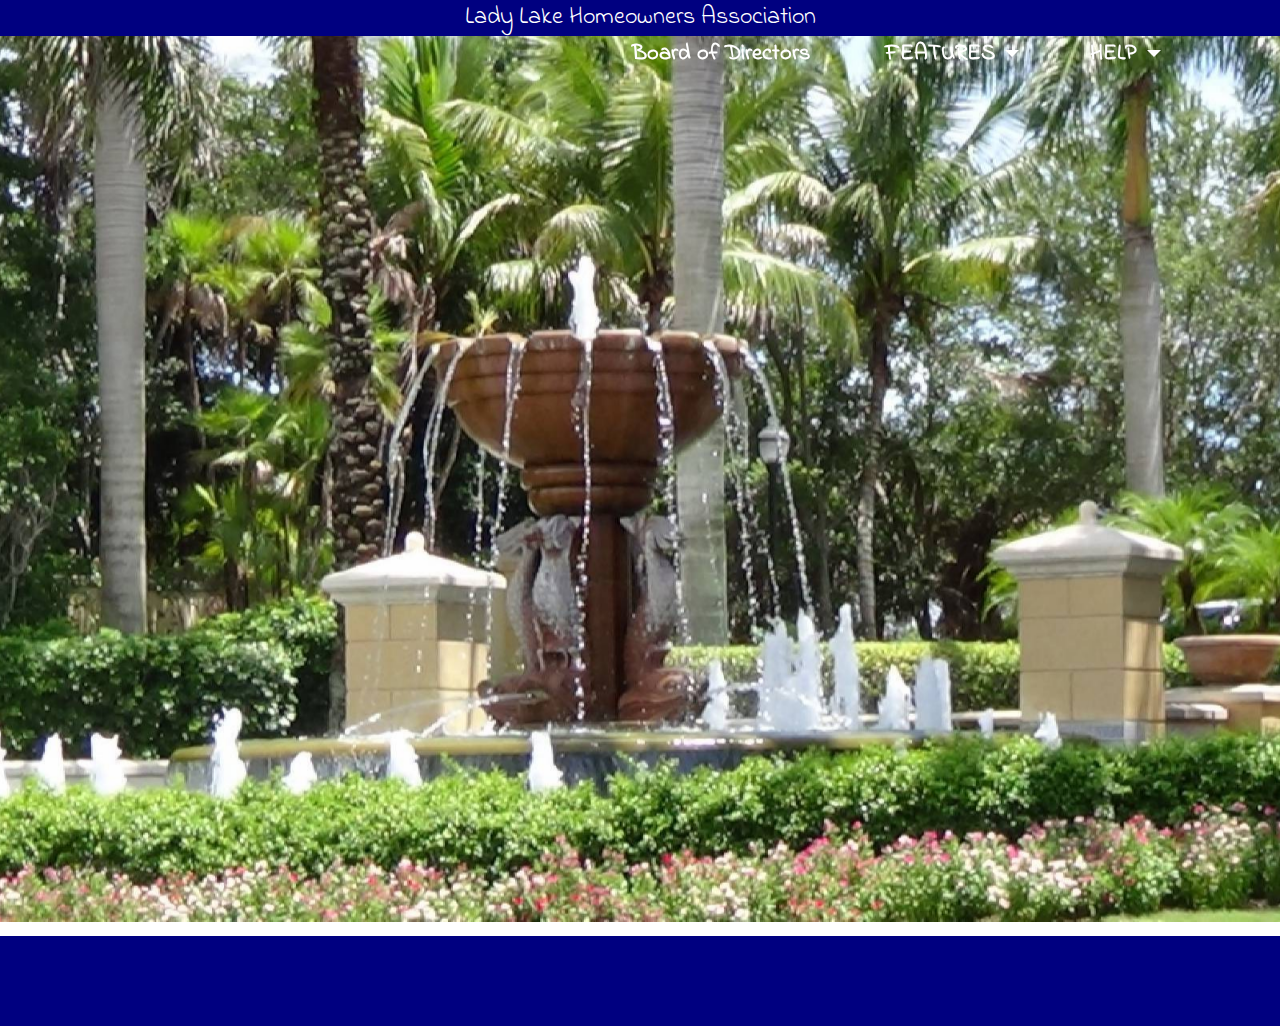
==== commit 6ee59478: "create github pages" ====
--- a/index.html
+++ b/index.html
@@ -8,7 +8,7 @@
   <meta name="viewport" content="width=device-width, initial-scale=1">
   <link rel="shortcut icon" href="assets/images/logo.png" type="image/x-icon">
   <meta name="description" content="">
-  <title>Lady Lake Homeowner's Association</title>
+  <title>index</title>
   <link rel="stylesheet" href="https://fonts.googleapis.com/css?family=Lora:400,700,400italic,700italic&amp;subset=latin">
   <link rel="stylesheet" href="https://fonts.googleapis.com/css?family=Montserrat:400,700">
   <link rel="stylesheet" href="https://fonts.googleapis.com/css?family=Raleway:100,100i,200,200i,300,300i,400,400i,500,500i,600,600i,700,700i,800,800i,900,900i">
@@ -50,7 +50,7 @@
 
 </section>
 
-<section class="engine"><a rel="external" href="https://mobirise.com">mobirise.com</a></section><section class="mbr-section article mbr-section__container mbr-after-navbar" id="content1-2d" style="background-color: rgb(0, 0, 128); padding-top: 0px; padding-bottom: 0px;">
+<section class="engine"><a rel="external" href="https://mobirise.com">Mobirise Web Site Builder</a></section><section class="mbr-section article mbr-section__container mbr-after-navbar" id="content1-2d" style="background-color: rgb(0, 0, 128); padding-top: 0px; padding-bottom: 0px;">
 
     <div class="container">
         <div class="row">
--- a/assets/mobirise/css/mbr-additional.css
+++ b/assets/mobirise/css/mbr-additional.css
@@ -1,6 +1,7 @@
 @import url(https://fonts.googleapis.com/css?family=Indie+Flower);
 @import url(https://fonts.googleapis.com/css?family=Montserrat:400,700);
 @import url(https://fonts.googleapis.com/css?family=Lora:400,700);
+
 
 
 
@@ -460,6 +461,7 @@
 #menu-2q .link,
 #menu-2q .dropdown-item {
   color: #ffffff;
+  font-family: 'Indie Flower', cursive;
 }
 #menu-2q .link {
   font-size: 1.4rem;
@@ -516,15 +518,16 @@
   font-size: 24px;
 }
 #content1-11 P {
-  color: #000000;
+  color: #ffffff;
   font-family: 'Montserrat', sans-serif;
   font-size: 16px;
-  text-align: center;
+  text-align: left;
 }
 #content1-14 P {
-  color: #000000;
+  color: #ffffff;
   font-family: 'Montserrat', sans-serif;
   font-size: 14px;
+  text-align: left;
 }
 #header3-16 .mbr-section-title,
 #header3-16 .mbr-section-subtitle {
@@ -549,3 +552,64 @@
 #content1-1q P {
   color: #ffffff;
 }
+#ext_menu-3g .hide-buttons .nav-btn {
+  display: none !important;
+}
+#ext_menu-3g .navbar-caption {
+  color: #ffffff;
+}
+#ext_menu-3g .navbar-toggler {
+  color: #000000;
+}
+#ext_menu-3g .close-icon::before,
+#ext_menu-3g .close-icon::after {
+  background-color: #000000;
+}
+#ext_menu-3g .link,
+#ext_menu-3g .dropdown-item {
+  color: #000000;
+}
+#ext_menu-3g .link {
+  font-size: 1.8rem;
+}
+#ext_menu-3g .dropdown-item,
+#ext_menu-3g .nav-dropdown-sm .link {
+  font-size: 1.949rem;
+}
+#ext_menu-3g .link:hover,
+#ext_menu-3g .dropdown-item:hover,
+#ext_menu-3g .link:focus,
+#ext_menu-3g .dropdown-item:focus {
+  color: #ffffff;
+}
+#ext_menu-3g .link[aria-expanded="true"],
+#ext_menu-3g .dropdown-menu {
+  background: #0e0e0e;
+}
+#ext_menu-3g .nav-dropdown-sm .link:focus,
+#ext_menu-3g .nav-dropdown-sm .link:hover,
+#ext_menu-3g .nav-dropdown-sm .dropdown-item:focus,
+#ext_menu-3g .nav-dropdown-sm .dropdown-item:hover {
+  background: #202020!important;
+}
+#ext_menu-3g .navbar,
+#ext_menu-3g .nav-dropdown-sm,
+#ext_menu-3g .nav-dropdown-sm .link[aria-expanded="true"],
+#ext_menu-3g .nav-dropdown-sm .dropdown-menu {
+  background: #282828;
+}
+#ext_menu-3g .bg-color.transparent .link {
+  color: #000000;
+  transition: none;
+}
+#ext_menu-3g .bg-color.transparent.opened .link {
+  transition: color 0.2s ease-in-out;
+}
+#ext_menu-3g .bg-color.transparent.opened .link:hover,
+#ext_menu-3g .bg-color.transparent.opened .link:focus {
+  color: #ffffff;
+}
+#ext_menu-3g .link[aria-expanded="true"],
+#ext_menu-3g .dropdown-item[aria-expanded="true"] {
+  color: #ffffff!important;
+}
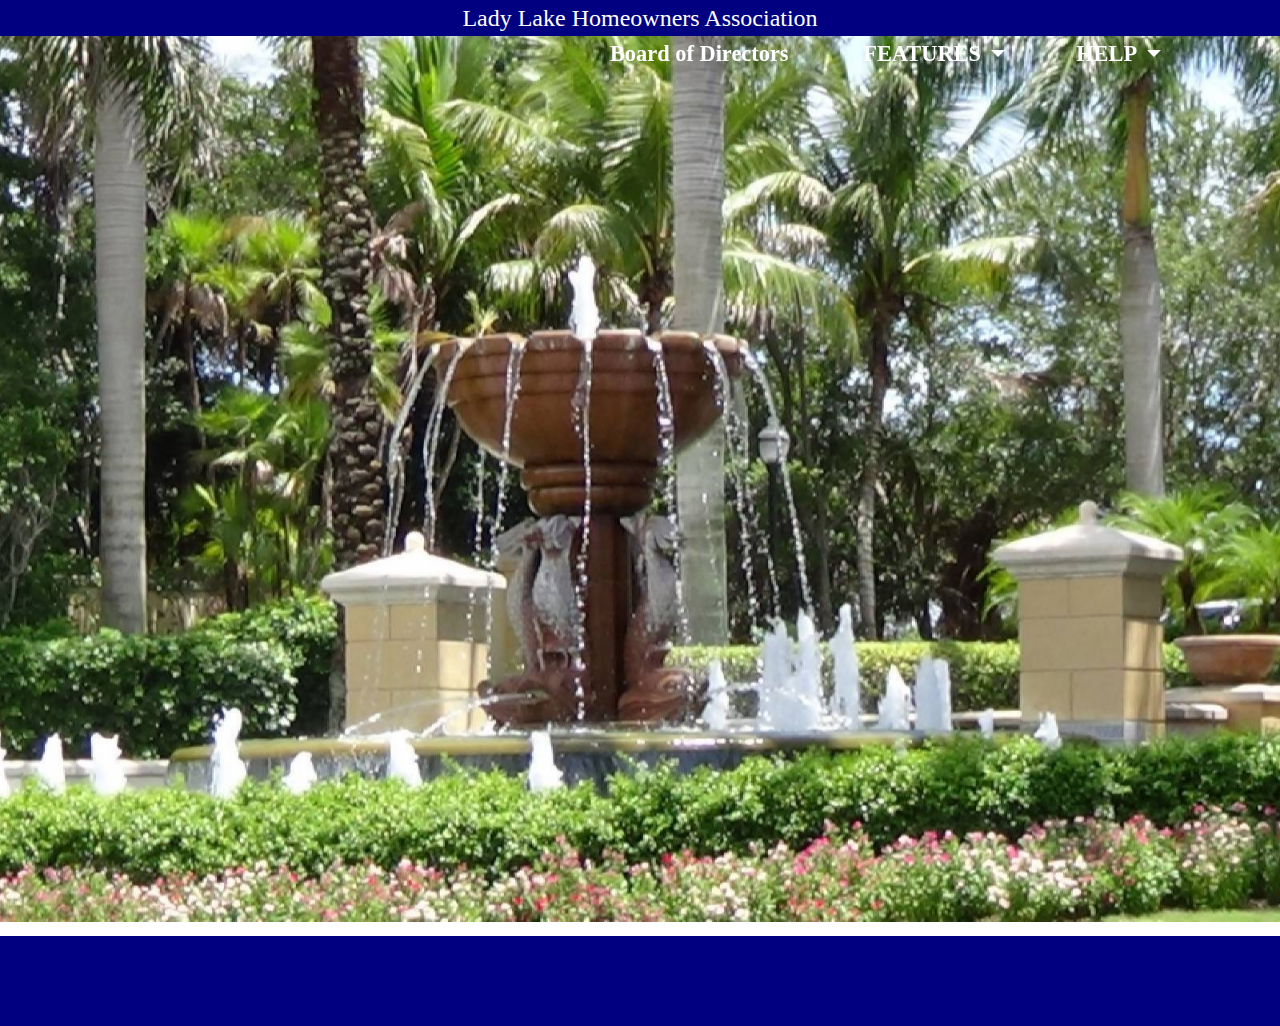
==== commit 3c821e1f: "create github pages" ====
--- a/index.html
+++ b/index.html
@@ -1,22 +1,22 @@
 <!DOCTYPE html>
 <html>
 <head>
-  <!-- Site made with Mobirise Website Builder v3.11.1, https://mobirise.com -->
+  <!-- Site made with Mobirise Website Builder v4.0.12, https://mobirise.com -->
   <meta charset="UTF-8">
   <meta http-equiv="X-UA-Compatible" content="IE=edge">
-  <meta name="generator" content="Mobirise v3.11.1, mobirise.com">
+  <meta name="generator" content="Mobirise v4.0.12, mobirise.com">
   <meta name="viewport" content="width=device-width, initial-scale=1">
   <link rel="shortcut icon" href="assets/images/logo.png" type="image/x-icon">
   <meta name="description" content="">
   <title>index</title>
-  <link rel="stylesheet" href="https://fonts.googleapis.com/css?family=Lora:400,700,400italic,700italic&amp;subset=latin">
   <link rel="stylesheet" href="https://fonts.googleapis.com/css?family=Montserrat:400,700">
   <link rel="stylesheet" href="https://fonts.googleapis.com/css?family=Raleway:100,100i,200,200i,300,300i,400,400i,500,500i,600,600i,700,700i,800,800i,900,900i">
+  <link rel="stylesheet" href="https://fonts.googleapis.com/css?family=Lora:400,700,400italic,700italic&amp;subset=latin">
   <link rel="stylesheet" href="assets/bootstrap-material-design-font/css/material.css">
   <link rel="stylesheet" href="assets/tether/tether.min.css">
   <link rel="stylesheet" href="assets/bootstrap/css/bootstrap.min.css">
+  <link rel="stylesheet" href="assets/dropdown/css/style.css">
   <link rel="stylesheet" href="assets/animate.css/animate.min.css">
-  <link rel="stylesheet" href="assets/dropdown/css/style.css">
   <link rel="stylesheet" href="assets/theme/css/style.css">
   <link rel="stylesheet" href="assets/mobirise/css/mbr-additional.css" type="text/css">
   
@@ -24,9 +24,9 @@
   
 </head>
 <body>
-<section id="menu-2q">
+<section id="menu-2q" data-rv-view="7">
 
-    <nav class="navbar navbar-dropdown bg-color transparent">
+    <nav class="navbar navbar-dropdown transparent bg-color">
         <div class="container">
 
             <div class="mbr-table">
@@ -50,7 +50,7 @@
 
 </section>
 
-<section class="engine"><a rel="external" href="https://mobirise.com">Mobirise Web Site Builder</a></section><section class="mbr-section article mbr-section__container mbr-after-navbar" id="content1-2d" style="background-color: rgb(0, 0, 128); padding-top: 0px; padding-bottom: 0px;">
+<section class="engine"><a href="https://mobirise.co/h">how to make a website for free</a></section><section class="mbr-section article mbr-section__container mbr-after-navbar" id="content1-2d" data-rv-view="0" style="background-color: rgb(0, 0, 128); padding-top: 0px; padding-bottom: 0px;">
 
     <div class="container">
         <div class="row">
@@ -60,7 +60,7 @@
 
 </section>
 
-<section class="mbr-section mbr-section-hero mbr-section-full mbr-parallax-background" id="header1-23" style="background-image: url(assets/images/fountain-1-2000x1125.jpg);">
+<section class="mbr-section mbr-section-hero mbr-section-full mbr-parallax-background" id="header1-23" data-rv-view="2" style="background-image: url(assets/images/fountain-1-2000x1125.jpg);">
 
     
 
@@ -82,7 +82,7 @@
 
 </section>
 
-<section class="mbr-section mbr-section__container article" id="header3-1s" style="background-color: rgb(0, 0, 128); padding-top: 0px; padding-bottom: 0px;">
+<section class="mbr-section mbr-section__container article" id="header3-1s" data-rv-view="5" style="background-color: rgb(0, 0, 128); padding-top: 0px; padding-bottom: 0px;">
     <div class="container">
         <div class="row">
             <div class="col-xs-12">
@@ -97,11 +97,11 @@
   <script src="assets/web/assets/jquery/jquery.min.js"></script>
   <script src="assets/tether/tether.min.js"></script>
   <script src="assets/bootstrap/js/bootstrap.min.js"></script>
-  <script src="assets/smooth-scroll/SmoothScroll.js"></script>
-  <script src="assets/viewportChecker/jquery.viewportchecker.js"></script>
+  <script src="assets/touch-swipe/jquery.touch-swipe.min.js"></script>
+  <script src="assets/dropdown/js/script.min.js"></script>
+  <script src="assets/viewport-checker/jquery.viewportchecker.js"></script>
   <script src="assets/jarallax/jarallax.js"></script>
-  <script src="assets/dropdown/js/script.min.js"></script>
-  <script src="assets/touchSwipe/jquery.touchSwipe.min.js"></script>
+  <script src="assets/smooth-scroll/smooth-scroll.js"></script>
   <script src="assets/theme/js/script.js"></script>
   
   
--- a/assets/mobirise/css/mbr-additional.css
+++ b/assets/mobirise/css/mbr-additional.css
@@ -1,6 +1,6 @@
-@import url(https://fonts.googleapis.com/css?family=Indie+Flower);
-@import url(https://fonts.googleapis.com/css?family=Montserrat:400,700);
-@import url(https://fonts.googleapis.com/css?family=Lora:400,700);
+@import url(../../../https://fonts.googleapis.com/css?family=Indie+Flower);
+@import url(../../../https://fonts.googleapis.com/css?family=Montserrat:400,700);
+@import url(../../../https://fonts.googleapis.com/css?family=Lora:400,700);
 
 
 
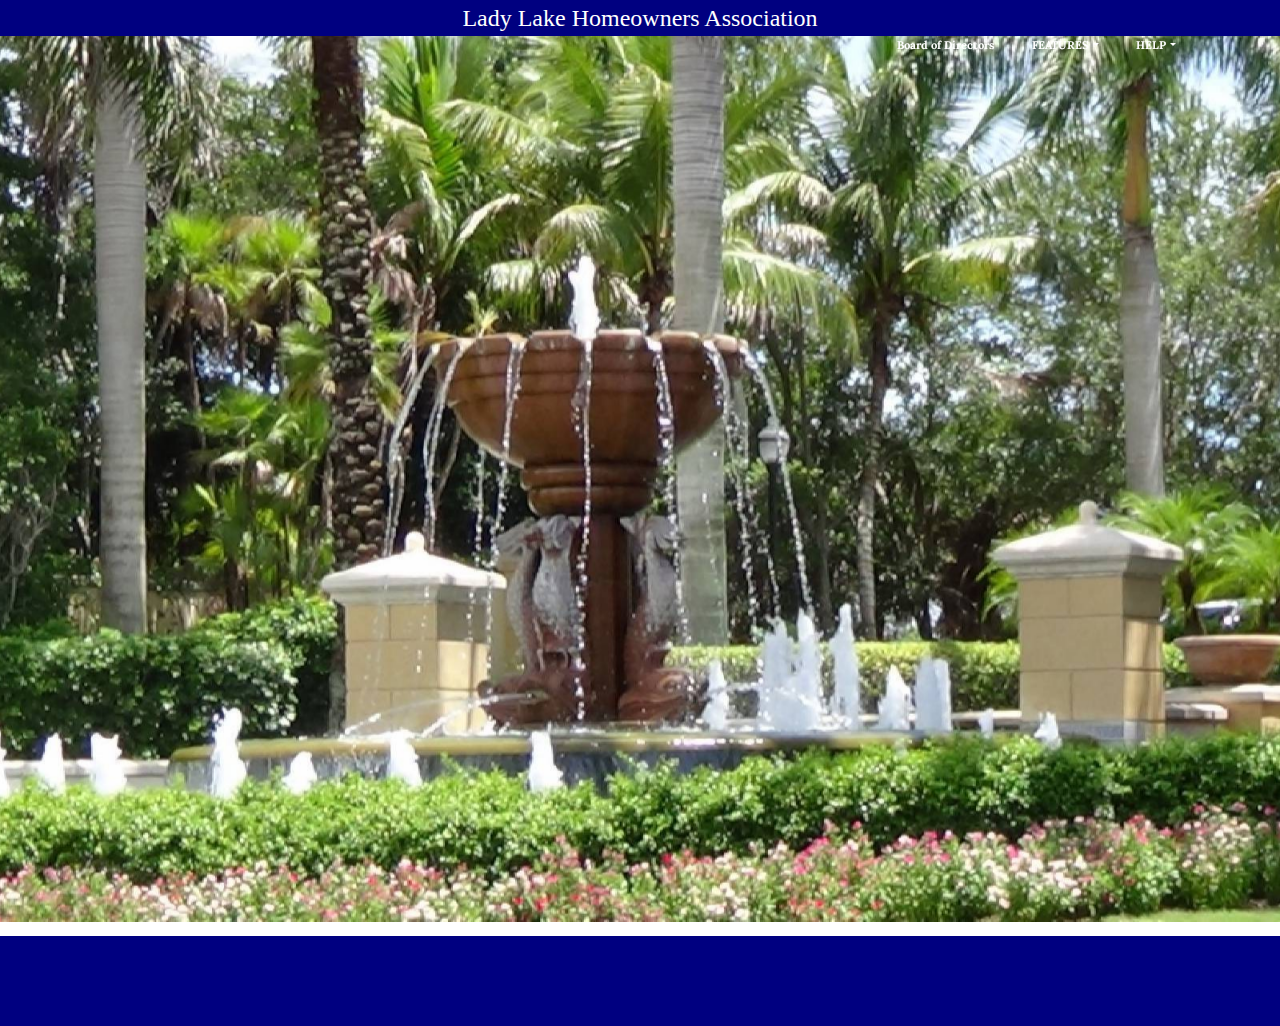
==== commit cbda6efc: "create github pages" ====
--- a/index.html
+++ b/index.html
@@ -50,7 +50,7 @@
 
 </section>
 
-<section class="engine"><a href="https://mobirise.co/h">how to make a website for free</a></section><section class="mbr-section article mbr-section__container mbr-after-navbar" id="content1-2d" data-rv-view="0" style="background-color: rgb(0, 0, 128); padding-top: 0px; padding-bottom: 0px;">
+<section class="engine"><a href="https://mobirise.co/a">free web builder</a></section><section class="mbr-section article mbr-section__container mbr-after-navbar" id="content1-2d" data-rv-view="0" style="background-color: rgb(0, 0, 128); padding-top: 0px; padding-bottom: 0px;">
 
     <div class="container">
         <div class="row">
--- a/assets/mobirise/css/mbr-additional.css
+++ b/assets/mobirise/css/mbr-additional.css
@@ -1,6 +1,6 @@
 @import url(../../../https://fonts.googleapis.com/css?family=Indie+Flower);
+@import url(../../../https://fonts.googleapis.com/css?family=Lora:400,700);
 @import url(../../../https://fonts.googleapis.com/css?family=Montserrat:400,700);
-@import url(../../../https://fonts.googleapis.com/css?family=Lora:400,700);
 
 
 
@@ -461,14 +461,14 @@
 #menu-2q .link,
 #menu-2q .dropdown-item {
   color: #ffffff;
-  font-family: 'Indie Flower', cursive;
+  font-family: 'Lora', serif;
 }
 #menu-2q .link {
-  font-size: 1.4rem;
+  font-size: 0.7rem;
 }
 #menu-2q .dropdown-item,
 #menu-2q .nav-dropdown-sm .link {
-  font-size: 1.516rem;
+  font-size: 0.758rem;
 }
 #menu-2q .link:hover,
 #menu-2q .dropdown-item:hover,
